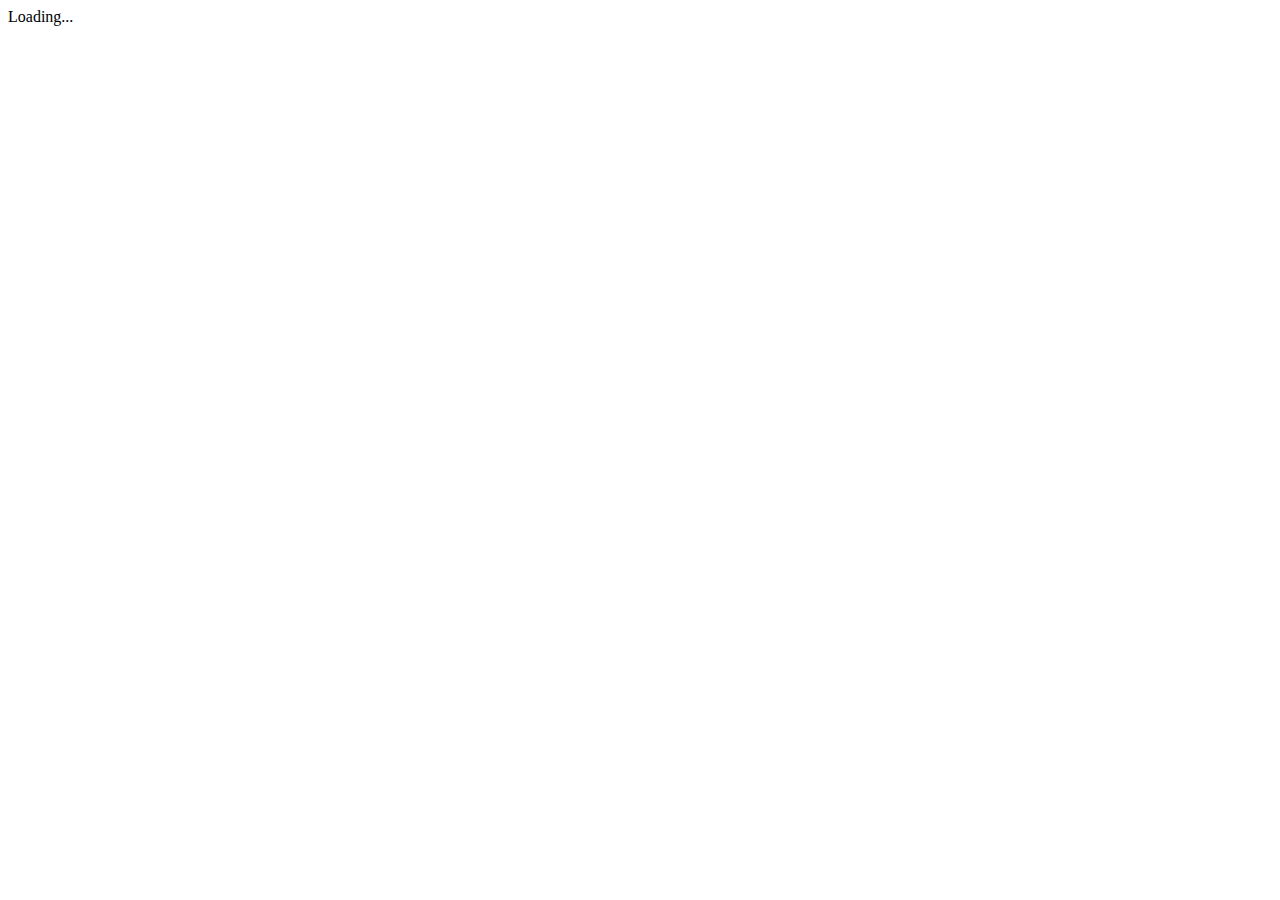
==== docs/index.html @ affe18de "Page ready in docs" ====
<!doctype html>
<html>

<head>
  <meta charset="utf-8">
  <title>Portafolio</title>
  <base href="/">

  <meta name="viewport" content="width=device-width, initial-scale=1">
  <link rel="icon" type="image/svg+xml" href="assets/img/urku-ico.svg">

  <link rel="stylesheet" href="assets/css/aurora-pack.min.css">
  <link rel="stylesheet" href="assets/css/aurora-theme-base.min.css">
  <link rel="stylesheet" href="assets/css/urku.css">
<link href="styles.e6beccb7018fb4f0f6cf.bundle.css" rel="stylesheet"/></head>

<body>
  <app-root>Loading...</app-root>
  <script src="assets/js/svg4everybody.min.js"></script>
  <script>
    svg4everybody();
  </script>
<script type="text/javascript" src="inline.6f839bb622a64a3aa228.bundle.js"></script><script type="text/javascript" src="polyfills.a84add3d5a080f1cb95b.bundle.js"></script><script type="text/javascript" src="vendor.a82d1bf7e3beec2e2040.bundle.js"></script><script type="text/javascript" src="main.7d1d784ed1bcea05f3a6.bundle.js"></script></body>

</html>
---- docs/assets/css/aurora-pack.min.css ----
.ae-container,.ae-container-fluid{margin-right:auto;margin-left:auto}hr,img{border:0}dfn,q,tfoot td{font-style:italic}pre,textarea{overflow:auto}td,textarea{vertical-align:top}.ae-container-fluid:after,.ae-container:after,.au-clearfix:after{clear:both}.au-xs-ta-left,caption,th{text-align:left}.ae-container-fluid:after,.ae-container-fluid:before,.ae-container:after,.ae-container:before{content:" ";display:table}html{box-sizing:border-box}*,:after,:before{box-sizing:inherit}.ae-container{padding-left:.25rem;padding-right:.25rem}@media (min-width:40em){.ae-container{max-width:40rem}}@media (min-width:52em){.ae-container{max-width:48.75rem}}@media (min-width:64em){.ae-container{max-width:62rem}}@media (min-width:75em){.ae-container{max-width:72.25rem}}@media (min-width:40em){.ae-container-fluid{max-width:88.88889em;width:95vw}.ae-container-fluid--inner{max-width:68.88889em;width:82vw}}.ae-container-fluid--full{max-width:100%;padding-left:0;padding-right:0;width:100%}@media (max-width:63.99em){.ae-container-fluid{padding-left:.25rem;padding-right:.25rem}}.ae-grid{display:-webkit-box;display:-webkit-flex;display:-ms-flexbox;display:flex;-webkit-flex-wrap:wrap;-ms-flex-wrap:wrap;flex-wrap:wrap;margin-left:-.25rem;margin-right:-.25rem}.ae-grid--alt{display:-webkit-box;display:-webkit-flex;display:-ms-flexbox;display:flex;-webkit-flex-wrap:wrap;-ms-flex-wrap:wrap;flex-wrap:wrap;margin-left:-.63832%;margin-right:-.63832%}@media (min-width:40em){.ae-grid--alt1{display:-webkit-box;display:-webkit-flex;display:-ms-flexbox;display:flex;-webkit-flex-wrap:wrap;-ms-flex-wrap:wrap;flex-wrap:wrap;margin-left:-7.65989%;margin-right:-7.65989%}.ae-grid--alt2,.ae-grid--alt3{display:-webkit-box;display:-webkit-flex;display:-ms-flexbox;-webkit-flex-wrap:wrap}.ae-grid--alt2{display:flex;-ms-flex-wrap:wrap;flex-wrap:wrap;margin-left:-3.82995%;margin-right:-3.82995%}.ae-grid--alt3{display:flex;-ms-flex-wrap:wrap;flex-wrap:wrap;margin-left:-2.5533%;margin-right:-2.5533%}.ae-grid--alt4,.ae-grid--alt5{display:-webkit-box;display:-webkit-flex;display:-ms-flexbox;-webkit-flex-wrap:wrap}.ae-grid--alt4{display:flex;-ms-flex-wrap:wrap;flex-wrap:wrap;margin-left:-1.91497%;margin-right:-1.91497%}.ae-grid--alt5{display:flex;-ms-flex-wrap:wrap;flex-wrap:wrap;margin-left:-1.53198%;margin-right:-1.53198%}.ae-grid--alt6,.ae-grid--alt7{display:-webkit-box;display:-webkit-flex;display:-ms-flexbox;-webkit-flex-wrap:wrap}.ae-grid--alt6{display:flex;-ms-flex-wrap:wrap;flex-wrap:wrap;margin-left:-1.27665%;margin-right:-1.27665%}.ae-grid--alt7{display:flex;-ms-flex-wrap:wrap;flex-wrap:wrap;margin-left:-1.09427%;margin-right:-1.09427%}.ae-grid--alt8,.ae-grid--alt9{display:-webkit-box;display:-webkit-flex;display:-ms-flexbox;-webkit-flex-wrap:wrap}.ae-grid--alt8{display:flex;-ms-flex-wrap:wrap;flex-wrap:wrap;margin-left:-.95749%;margin-right:-.95749%}.ae-grid--alt9{display:flex;-ms-flex-wrap:wrap;flex-wrap:wrap;margin-left:-.8511%;margin-right:-.8511%}.ae-grid--alt10{display:-webkit-box;display:-webkit-flex;display:-ms-flexbox;display:flex;-webkit-flex-wrap:wrap;-ms-flex-wrap:wrap;flex-wrap:wrap;margin-left:-.76599%;margin-right:-.76599%}}.ae-grid__item--alt{-webkit-box-flex:0;-webkit-flex:0 0 100%;-ms-flex:0 0 100%;flex:0 0 100%;min-height:1px;padding-left:.63832%;padding-right:.63832%;position:relative}@media (min-width:40em){.ae-grid__item--alt1{-webkit-box-flex:0;-webkit-flex:0 0 100%;-ms-flex:0 0 100%;flex:0 0 100%;min-height:1px;padding-left:7.65989%;padding-right:7.65989%;position:relative}.ae-grid__item--alt2{-webkit-box-flex:0;-webkit-flex:0 0 100%;-ms-flex:0 0 100%;flex:0 0 100%;min-height:1px;padding-left:3.82995%;padding-right:3.82995%;position:relative}.ae-grid__item--alt3{-webkit-box-flex:0;-webkit-flex:0 0 100%;-ms-flex:0 0 100%;flex:0 0 100%;min-height:1px;padding-left:2.5533%;padding-right:2.5533%;position:relative}.ae-grid__item--alt4,.ae-grid__item--alt5{-webkit-box-flex:0;min-height:1px;position:relative}.ae-grid__item--alt4{-webkit-flex:0 0 100%;-ms-flex:0 0 100%;flex:0 0 100%;padding-left:1.91497%;padding-right:1.91497%}.ae-grid__item--alt5{-webkit-flex:0 0 100%;-ms-flex:0 0 100%;flex:0 0 100%;padding-left:1.53198%;padding-right:1.53198%}.ae-grid__item--alt6{-webkit-box-flex:0;-webkit-flex:0 0 100%;-ms-flex:0 0 100%;flex:0 0 100%;min-height:1px;padding-left:1.27665%;padding-right:1.27665%;position:relative}.ae-grid__item--alt7{-webkit-box-flex:0;-webkit-flex:0 0 100%;-ms-flex:0 0 100%;flex:0 0 100%;min-height:1px;padding-left:1.09427%;padding-right:1.09427%;position:relative}.ae-grid__item--alt8,.ae-grid__item--alt9{-webkit-box-flex:0;min-height:1px;position:relative}.ae-grid__item--alt8{-webkit-flex:0 0 100%;-ms-flex:0 0 100%;flex:0 0 100%;padding-left:.95749%;padding-right:.95749%}.ae-grid__item--alt9{-webkit-flex:0 0 100%;-ms-flex:0 0 100%;flex:0 0 100%;padding-left:.8511%;padding-right:.8511%}.ae-grid__item--alt10{-webkit-box-flex:0;-webkit-flex:0 0 100%;-ms-flex:0 0 100%;flex:0 0 100%;min-height:1px;padding-left:.76599%;padding-right:.76599%;position:relative}}.ae-grid__item{-webkit-box-flex:0;-webkit-flex:0 0 100%;-ms-flex:0 0 100%;flex:0 0 100%;min-height:1px;padding-left:.25rem;padding-right:.25rem;position:relative;max-width:100%}.ae-grid--collapse>.ae-grid__item,.ae-grid--deepcollapse .ae-grid__item,.ae-grid__item--collapse{padding-left:0;padding-right:0}.item-xs--auto{-webkit-box-flex:1;-webkit-flex:1;-ms-flex:1;flex:1}.item-xs-1{-webkit-box-flex:0;-webkit-flex:0 0 8.33333%;-ms-flex:0 0 8.33333%;flex:0 0 8.33333%;max-width:8.33333%}.item-xs-2{-webkit-box-flex:0;-webkit-flex:0 0 16.66667%;-ms-flex:0 0 16.66667%;flex:0 0 16.66667%;max-width:16.66667%}.item-xs-3{-webkit-box-flex:0;-webkit-flex:0 0 25%;-ms-flex:0 0 25%;flex:0 0 25%;max-width:25%}.item-xs-4{-webkit-box-flex:0;-webkit-flex:0 0 33.33333%;-ms-flex:0 0 33.33333%;flex:0 0 33.33333%;max-width:33.33333%}.item-xs-5{-webkit-box-flex:0;-webkit-flex:0 0 41.66667%;-ms-flex:0 0 41.66667%;flex:0 0 41.66667%;max-width:41.66667%}.item-xs-6{-webkit-box-flex:0;-webkit-flex:0 0 50%;-ms-flex:0 0 50%;flex:0 0 50%;max-width:50%}.item-xs-7{-webkit-box-flex:0;-webkit-flex:0 0 58.33333%;-ms-flex:0 0 58.33333%;flex:0 0 58.33333%;max-width:58.33333%}.item-xs-8{-webkit-box-flex:0;-webkit-flex:0 0 66.66667%;-ms-flex:0 0 66.66667%;flex:0 0 66.66667%;max-width:66.66667%}.item-xs-9{-webkit-box-flex:0;-webkit-flex:0 0 75%;-ms-flex:0 0 75%;flex:0 0 75%;max-width:75%}.item-xs-10{-webkit-box-flex:0;-webkit-flex:0 0 83.33333%;-ms-flex:0 0 83.33333%;flex:0 0 83.33333%;max-width:83.33333%}.item-xs-11{-webkit-box-flex:0;-webkit-flex:0 0 91.66667%;-ms-flex:0 0 91.66667%;flex:0 0 91.66667%;max-width:91.66667%}.item-xs-12{-webkit-box-flex:0;-webkit-flex:0 0 100%;-ms-flex:0 0 100%;flex:0 0 100%;max-width:100%}.item-xs--pull-0{left:auto;right:auto}.item-xs--pull-1{left:auto;right:8.33333%}.item-xs--pull-2{left:auto;right:16.66667%}.item-xs--pull-3{left:auto;right:25%}.item-xs--pull-4{left:auto;right:33.33333%}.item-xs--pull-5{left:auto;right:41.66667%}.item-xs--pull-6{left:auto;right:50%}.item-xs--pull-7{left:auto;right:58.33333%}.item-xs--pull-8{left:auto;right:66.66667%}.item-xs--pull-9{left:auto;right:75%}.item-xs--pull-10{left:auto;right:83.33333%}.item-xs--pull-11{left:auto;right:91.66667%}.item-xs--pull-12{left:auto;right:100%}.item-xs--push-0{left:auto;right:auto}.item-xs--push-1{left:8.33333%;right:auto}.item-xs--push-2{left:16.66667%;right:auto}.item-xs--push-3{left:25%;right:auto}.item-xs--push-4{left:33.33333%;right:auto}.item-xs--push-5{left:41.66667%;right:auto}.item-xs--push-6{left:50%;right:auto}.item-xs--push-7{left:58.33333%;right:auto}.item-xs--push-8{left:66.66667%;right:auto}.item-xs--push-9{left:75%;right:auto}.item-xs--push-10{left:83.33333%;right:auto}.item-xs--push-11{left:91.66667%;right:auto}.item-xs--push-12{left:100%;right:auto}.item-xs--offset-0{margin-left:0}.item-xs--offset-1{margin-left:8.33333%}.item-xs--offset-2{margin-left:16.66667%}.item-xs--offset-3{margin-left:25%}.item-xs--offset-4{margin-left:33.33333%}.item-xs--offset-5{margin-left:41.66667%}.item-xs--offset-6{margin-left:50%}.item-xs--offset-7{margin-left:58.33333%}.item-xs--offset-8{margin-left:66.66667%}.item-xs--offset-9{margin-left:75%}.item-xs--offset-10{margin-left:83.33333%}.item-xs--offset-11{margin-left:91.66667%}.item-xs--offset-12{margin-left:100%}.item-xs--top{-webkit-align-self:flex-start;-ms-flex-item-align:start;align-self:flex-start}.item-xs--center{-webkit-align-self:center;-ms-flex-item-align:center;align-self:center}.item-xs--bottom{-webkit-align-self:flex-end;-ms-flex-item-align:end;align-self:flex-end}.items-xs--top{-webkit-box-align:start;-webkit-align-items:flex-start;-ms-flex-align:start;align-items:flex-start}.items-xs--center{-webkit-box-align:center;-webkit-align-items:center;-ms-flex-align:center;align-items:center}.items-xs--bottom{-webkit-box-align:end;-webkit-align-items:flex-end;-ms-flex-align:end;align-items:flex-end}.item-xs--start{-webkit-box-ordinal-group:0;-webkit-order:-1;-ms-flex-order:-1;order:-1}.item-xs--end{-webkit-box-ordinal-group:14;-webkit-order:13;-ms-flex-order:13;order:13}.item-xs--order-1{-webkit-box-ordinal-group:2;-webkit-order:1;-ms-flex-order:1;order:1}.item-xs--order-2{-webkit-box-ordinal-group:3;-webkit-order:2;-ms-flex-order:2;order:2}.item-xs--order-3{-webkit-box-ordinal-group:4;-webkit-order:3;-ms-flex-order:3;order:3}.item-xs--order-4{-webkit-box-ordinal-group:5;-webkit-order:4;-ms-flex-order:4;order:4}.item-xs--order-5{-webkit-box-ordinal-group:6;-webkit-order:5;-ms-flex-order:5;order:5}.item-xs--order-6{-webkit-box-ordinal-group:7;-webkit-order:6;-ms-flex-order:6;order:6}.item-xs--order-7{-webkit-box-ordinal-group:8;-webkit-order:7;-ms-flex-order:7;order:7}.item-xs--order-8{-webkit-box-ordinal-group:9;-webkit-order:8;-ms-flex-order:8;order:8}.item-xs--order-9{-webkit-box-ordinal-group:10;-webkit-order:9;-ms-flex-order:9;order:9}.item-xs--order-10{-webkit-box-ordinal-group:11;-webkit-order:10;-ms-flex-order:10;order:10}.item-xs--order-11{-webkit-box-ordinal-group:12;-webkit-order:11;-ms-flex-order:11;order:11}.item-xs--order-12{-webkit-box-ordinal-group:13;-webkit-order:12;-ms-flex-order:12;order:12}@media (min-width:40em){.item-sm--auto{-webkit-box-flex:1;-webkit-flex:1;-ms-flex:1;flex:1}.item-sm-1{-webkit-box-flex:0;-webkit-flex:0 0 8.33333%;-ms-flex:0 0 8.33333%;flex:0 0 8.33333%;max-width:8.33333%}.item-sm-2{-webkit-box-flex:0;-webkit-flex:0 0 16.66667%;-ms-flex:0 0 16.66667%;flex:0 0 16.66667%;max-width:16.66667%}.item-sm-3{-webkit-box-flex:0;-webkit-flex:0 0 25%;-ms-flex:0 0 25%;flex:0 0 25%;max-width:25%}.item-sm-4{-webkit-box-flex:0;-webkit-flex:0 0 33.33333%;-ms-flex:0 0 33.33333%;flex:0 0 33.33333%;max-width:33.33333%}.item-sm-5{-webkit-box-flex:0;-webkit-flex:0 0 41.66667%;-ms-flex:0 0 41.66667%;flex:0 0 41.66667%;max-width:41.66667%}.item-sm-6{-webkit-box-flex:0;-webkit-flex:0 0 50%;-ms-flex:0 0 50%;flex:0 0 50%;max-width:50%}.item-sm-7{-webkit-box-flex:0;-webkit-flex:0 0 58.33333%;-ms-flex:0 0 58.33333%;flex:0 0 58.33333%;max-width:58.33333%}.item-sm-8{-webkit-box-flex:0;-webkit-flex:0 0 66.66667%;-ms-flex:0 0 66.66667%;flex:0 0 66.66667%;max-width:66.66667%}.item-sm-9{-webkit-box-flex:0;-webkit-flex:0 0 75%;-ms-flex:0 0 75%;flex:0 0 75%;max-width:75%}.item-sm-10{-webkit-box-flex:0;-webkit-flex:0 0 83.33333%;-ms-flex:0 0 83.33333%;flex:0 0 83.33333%;max-width:83.33333%}.item-sm-11{-webkit-box-flex:0;-webkit-flex:0 0 91.66667%;-ms-flex:0 0 91.66667%;flex:0 0 91.66667%;max-width:91.66667%}.item-sm-12{-webkit-box-flex:0;-webkit-flex:0 0 100%;-ms-flex:0 0 100%;flex:0 0 100%;max-width:100%}.item-sm--pull-0{left:auto;right:auto}.item-sm--pull-1{left:auto;right:8.33333%}.item-sm--pull-2{left:auto;right:16.66667%}.item-sm--pull-3{left:auto;right:25%}.item-sm--pull-4{left:auto;right:33.33333%}.item-sm--pull-5{left:auto;right:41.66667%}.item-sm--pull-6{left:auto;right:50%}.item-sm--pull-7{left:auto;right:58.33333%}.item-sm--pull-8{left:auto;right:66.66667%}.item-sm--pull-9{left:auto;right:75%}.item-sm--pull-10{left:auto;right:83.33333%}.item-sm--pull-11{left:auto;right:91.66667%}.item-sm--pull-12{left:auto;right:100%}.item-sm--push-0{left:auto;right:auto}.item-sm--push-1{left:8.33333%;right:auto}.item-sm--push-2{left:16.66667%;right:auto}.item-sm--push-3{left:25%;right:auto}.item-sm--push-4{left:33.33333%;right:auto}.item-sm--push-5{left:41.66667%;right:auto}.item-sm--push-6{left:50%;right:auto}.item-sm--push-7{left:58.33333%;right:auto}.item-sm--push-8{left:66.66667%;right:auto}.item-sm--push-9{left:75%;right:auto}.item-sm--push-10{left:83.33333%;right:auto}.item-sm--push-11{left:91.66667%;right:auto}.item-sm--push-12{left:100%;right:auto}.item-sm--offset-0{margin-left:0}.item-sm--offset-1{margin-left:8.33333%}.item-sm--offset-2{margin-left:16.66667%}.item-sm--offset-3{margin-left:25%}.item-sm--offset-4{margin-left:33.33333%}.item-sm--offset-5{margin-left:41.66667%}.item-sm--offset-6{margin-left:50%}.item-sm--offset-7{margin-left:58.33333%}.item-sm--offset-8{margin-left:66.66667%}.item-sm--offset-9{margin-left:75%}.item-sm--offset-10{margin-left:83.33333%}.item-sm--offset-11{margin-left:91.66667%}.item-sm--offset-12{margin-left:100%}.item-sm--top{-webkit-align-self:flex-start;-ms-flex-item-align:start;align-self:flex-start}.item-sm--center{-webkit-align-self:center;-ms-flex-item-align:center;align-self:center}.item-sm--bottom{-webkit-align-self:flex-end;-ms-flex-item-align:end;align-self:flex-end}.items-sm--top{-webkit-box-align:start;-webkit-align-items:flex-start;-ms-flex-align:start;align-items:flex-start}.items-sm--center{-webkit-box-align:center;-webkit-align-items:center;-ms-flex-align:center;align-items:center}.items-sm--bottom{-webkit-box-align:end;-webkit-align-items:flex-end;-ms-flex-align:end;align-items:flex-end}.item-sm--start{-webkit-box-ordinal-group:0;-webkit-order:-1;-ms-flex-order:-1;order:-1}.item-sm--end{-webkit-box-ordinal-group:14;-webkit-order:13;-ms-flex-order:13;order:13}.item-sm--order-1{-webkit-box-ordinal-group:2;-webkit-order:1;-ms-flex-order:1;order:1}.item-sm--order-2{-webkit-box-ordinal-group:3;-webkit-order:2;-ms-flex-order:2;order:2}.item-sm--order-3{-webkit-box-ordinal-group:4;-webkit-order:3;-ms-flex-order:3;order:3}.item-sm--order-4{-webkit-box-ordinal-group:5;-webkit-order:4;-ms-flex-order:4;order:4}.item-sm--order-5{-webkit-box-ordinal-group:6;-webkit-order:5;-ms-flex-order:5;order:5}.item-sm--order-6{-webkit-box-ordinal-group:7;-webkit-order:6;-ms-flex-order:6;order:6}.item-sm--order-7{-webkit-box-ordinal-group:8;-webkit-order:7;-ms-flex-order:7;order:7}.item-sm--order-8{-webkit-box-ordinal-group:9;-webkit-order:8;-ms-flex-order:8;order:8}.item-sm--order-9{-webkit-box-ordinal-group:10;-webkit-order:9;-ms-flex-order:9;order:9}.item-sm--order-10{-webkit-box-ordinal-group:11;-webkit-order:10;-ms-flex-order:10;order:10}.item-sm--order-11{-webkit-box-ordinal-group:12;-webkit-order:11;-ms-flex-order:11;order:11}.item-sm--order-12{-webkit-box-ordinal-group:13;-webkit-order:12;-ms-flex-order:12;order:12}}@media (min-width:52em){.item-md--auto{-webkit-box-flex:1;-webkit-flex:1;-ms-flex:1;flex:1}.item-md-1{-webkit-box-flex:0;-webkit-flex:0 0 8.33333%;-ms-flex:0 0 8.33333%;flex:0 0 8.33333%;max-width:8.33333%}.item-md-2{-webkit-box-flex:0;-webkit-flex:0 0 16.66667%;-ms-flex:0 0 16.66667%;flex:0 0 16.66667%;max-width:16.66667%}.item-md-3{-webkit-box-flex:0;-webkit-flex:0 0 25%;-ms-flex:0 0 25%;flex:0 0 25%;max-width:25%}.item-md-4{-webkit-box-flex:0;-webkit-flex:0 0 33.33333%;-ms-flex:0 0 33.33333%;flex:0 0 33.33333%;max-width:33.33333%}.item-md-5{-webkit-box-flex:0;-webkit-flex:0 0 41.66667%;-ms-flex:0 0 41.66667%;flex:0 0 41.66667%;max-width:41.66667%}.item-md-6{-webkit-box-flex:0;-webkit-flex:0 0 50%;-ms-flex:0 0 50%;flex:0 0 50%;max-width:50%}.item-md-7{-webkit-box-flex:0;-webkit-flex:0 0 58.33333%;-ms-flex:0 0 58.33333%;flex:0 0 58.33333%;max-width:58.33333%}.item-md-8{-webkit-box-flex:0;-webkit-flex:0 0 66.66667%;-ms-flex:0 0 66.66667%;flex:0 0 66.66667%;max-width:66.66667%}.item-md-9{-webkit-box-flex:0;-webkit-flex:0 0 75%;-ms-flex:0 0 75%;flex:0 0 75%;max-width:75%}.item-md-10{-webkit-box-flex:0;-webkit-flex:0 0 83.33333%;-ms-flex:0 0 83.33333%;flex:0 0 83.33333%;max-width:83.33333%}.item-md-11{-webkit-box-flex:0;-webkit-flex:0 0 91.66667%;-ms-flex:0 0 91.66667%;flex:0 0 91.66667%;max-width:91.66667%}.item-md-12{-webkit-box-flex:0;-webkit-flex:0 0 100%;-ms-flex:0 0 100%;flex:0 0 100%;max-width:100%}.item-md--pull-0{left:auto;right:auto}.item-md--pull-1{left:auto;right:8.33333%}.item-md--pull-2{left:auto;right:16.66667%}.item-md--pull-3{left:auto;right:25%}.item-md--pull-4{left:auto;right:33.33333%}.item-md--pull-5{left:auto;right:41.66667%}.item-md--pull-6{left:auto;right:50%}.item-md--pull-7{left:auto;right:58.33333%}.item-md--pull-8{left:auto;right:66.66667%}.item-md--pull-9{left:auto;right:75%}.item-md--pull-10{left:auto;right:83.33333%}.item-md--pull-11{left:auto;right:91.66667%}.item-md--pull-12{left:auto;right:100%}.item-md--push-0{left:auto;right:auto}.item-md--push-1{left:8.33333%;right:auto}.item-md--push-2{left:16.66667%;right:auto}.item-md--push-3{left:25%;right:auto}.item-md--push-4{left:33.33333%;right:auto}.item-md--push-5{left:41.66667%;right:auto}.item-md--push-6{left:50%;right:auto}.item-md--push-7{left:58.33333%;right:auto}.item-md--push-8{left:66.66667%;right:auto}.item-md--push-9{left:75%;right:auto}.item-md--push-10{left:83.33333%;right:auto}.item-md--push-11{left:91.66667%;right:auto}.item-md--push-12{left:100%;right:auto}.item-md--offset-0{margin-left:0}.item-md--offset-1{margin-left:8.33333%}.item-md--offset-2{margin-left:16.66667%}.item-md--offset-3{margin-left:25%}.item-md--offset-4{margin-left:33.33333%}.item-md--offset-5{margin-left:41.66667%}.item-md--offset-6{margin-left:50%}.item-md--offset-7{margin-left:58.33333%}.item-md--offset-8{margin-left:66.66667%}.item-md--offset-9{margin-left:75%}.item-md--offset-10{margin-left:83.33333%}.item-md--offset-11{margin-left:91.66667%}.item-md--offset-12{margin-left:100%}.item-md--top{-webkit-align-self:flex-start;-ms-flex-item-align:start;align-self:flex-start}.item-md--center{-webkit-align-self:center;-ms-flex-item-align:center;align-self:center}.item-md--bottom{-webkit-align-self:flex-end;-ms-flex-item-align:end;align-self:flex-end}.items-md--top{-webkit-box-align:start;-webkit-align-items:flex-start;-ms-flex-align:start;align-items:flex-start}.items-md--center{-webkit-box-align:center;-webkit-align-items:center;-ms-flex-align:center;align-items:center}.items-md--bottom{-webkit-box-align:end;-webkit-align-items:flex-end;-ms-flex-align:end;align-items:flex-end}.item-md--start{-webkit-box-ordinal-group:0;-webkit-order:-1;-ms-flex-order:-1;order:-1}.item-md--end{-webkit-box-ordinal-group:14;-webkit-order:13;-ms-flex-order:13;order:13}.item-md--order-1{-webkit-box-ordinal-group:2;-webkit-order:1;-ms-flex-order:1;order:1}.item-md--order-2{-webkit-box-ordinal-group:3;-webkit-order:2;-ms-flex-order:2;order:2}.item-md--order-3{-webkit-box-ordinal-group:4;-webkit-order:3;-ms-flex-order:3;order:3}.item-md--order-4{-webkit-box-ordinal-group:5;-webkit-order:4;-ms-flex-order:4;order:4}.item-md--order-5{-webkit-box-ordinal-group:6;-webkit-order:5;-ms-flex-order:5;order:5}.item-md--order-6{-webkit-box-ordinal-group:7;-webkit-order:6;-ms-flex-order:6;order:6}.item-md--order-7{-webkit-box-ordinal-group:8;-webkit-order:7;-ms-flex-order:7;order:7}.item-md--order-8{-webkit-box-ordinal-group:9;-webkit-order:8;-ms-flex-order:8;order:8}.item-md--order-9{-webkit-box-ordinal-group:10;-webkit-order:9;-ms-flex-order:9;order:9}.item-md--order-10{-webkit-box-ordinal-group:11;-webkit-order:10;-ms-flex-order:10;order:10}.item-md--order-11{-webkit-box-ordinal-group:12;-webkit-order:11;-ms-flex-order:11;order:11}.item-md--order-12{-webkit-box-ordinal-group:13;-webkit-order:12;-ms-flex-order:12;order:12}}@media (min-width:64em){.item-lg--auto{-webkit-box-flex:1;-webkit-flex:1;-ms-flex:1;flex:1}.item-lg-1{-webkit-box-flex:0;-webkit-flex:0 0 8.33333%;-ms-flex:0 0 8.33333%;flex:0 0 8.33333%;max-width:8.33333%}.item-lg-2{-webkit-box-flex:0;-webkit-flex:0 0 16.66667%;-ms-flex:0 0 16.66667%;flex:0 0 16.66667%;max-width:16.66667%}.item-lg-3{-webkit-box-flex:0;-webkit-flex:0 0 25%;-ms-flex:0 0 25%;flex:0 0 25%;max-width:25%}.item-lg-4{-webkit-box-flex:0;-webkit-flex:0 0 33.33333%;-ms-flex:0 0 33.33333%;flex:0 0 33.33333%;max-width:33.33333%}.item-lg-5{-webkit-box-flex:0;-webkit-flex:0 0 41.66667%;-ms-flex:0 0 41.66667%;flex:0 0 41.66667%;max-width:41.66667%}.item-lg-6{-webkit-box-flex:0;-webkit-flex:0 0 50%;-ms-flex:0 0 50%;flex:0 0 50%;max-width:50%}.item-lg-7{-webkit-box-flex:0;-webkit-flex:0 0 58.33333%;-ms-flex:0 0 58.33333%;flex:0 0 58.33333%;max-width:58.33333%}.item-lg-8{-webkit-box-flex:0;-webkit-flex:0 0 66.66667%;-ms-flex:0 0 66.66667%;flex:0 0 66.66667%;max-width:66.66667%}.item-lg-9{-webkit-box-flex:0;-webkit-flex:0 0 75%;-ms-flex:0 0 75%;flex:0 0 75%;max-width:75%}.item-lg-10{-webkit-box-flex:0;-webkit-flex:0 0 83.33333%;-ms-flex:0 0 83.33333%;flex:0 0 83.33333%;max-width:83.33333%}.item-lg-11{-webkit-box-flex:0;-webkit-flex:0 0 91.66667%;-ms-flex:0 0 91.66667%;flex:0 0 91.66667%;max-width:91.66667%}.item-lg-12{-webkit-box-flex:0;-webkit-flex:0 0 100%;-ms-flex:0 0 100%;flex:0 0 100%;max-width:100%}.item-lg--pull-0{left:auto;right:auto}.item-lg--pull-1{left:auto;right:8.33333%}.item-lg--pull-2{left:auto;right:16.66667%}.item-lg--pull-3{left:auto;right:25%}.item-lg--pull-4{left:auto;right:33.33333%}.item-lg--pull-5{left:auto;right:41.66667%}.item-lg--pull-6{left:auto;right:50%}.item-lg--pull-7{left:auto;right:58.33333%}.item-lg--pull-8{left:auto;right:66.66667%}.item-lg--pull-9{left:auto;right:75%}.item-lg--pull-10{left:auto;right:83.33333%}.item-lg--pull-11{left:auto;right:91.66667%}.item-lg--pull-12{left:auto;right:100%}.item-lg--push-0{left:auto;right:auto}.item-lg--push-1{left:8.33333%;right:auto}.item-lg--push-2{left:16.66667%;right:auto}.item-lg--push-3{left:25%;right:auto}.item-lg--push-4{left:33.33333%;right:auto}.item-lg--push-5{left:41.66667%;right:auto}.item-lg--push-6{left:50%;right:auto}.item-lg--push-7{left:58.33333%;right:auto}.item-lg--push-8{left:66.66667%;right:auto}.item-lg--push-9{left:75%;right:auto}.item-lg--push-10{left:83.33333%;right:auto}.item-lg--push-11{left:91.66667%;right:auto}.item-lg--push-12{left:100%;right:auto}.item-lg--offset-0{margin-left:0}.item-lg--offset-1{margin-left:8.33333%}.item-lg--offset-2{margin-left:16.66667%}.item-lg--offset-3{margin-left:25%}.item-lg--offset-4{margin-left:33.33333%}.item-lg--offset-5{margin-left:41.66667%}.item-lg--offset-6{margin-left:50%}.item-lg--offset-7{margin-left:58.33333%}.item-lg--offset-8{margin-left:66.66667%}.item-lg--offset-9{margin-left:75%}.item-lg--offset-10{margin-left:83.33333%}.item-lg--offset-11{margin-left:91.66667%}.item-lg--offset-12{margin-left:100%}.item-lg--top{-webkit-align-self:flex-start;-ms-flex-item-align:start;align-self:flex-start}.item-lg--center{-webkit-align-self:center;-ms-flex-item-align:center;align-self:center}.item-lg--bottom{-webkit-align-self:flex-end;-ms-flex-item-align:end;align-self:flex-end}.items-lg--top{-webkit-box-align:start;-webkit-align-items:flex-start;-ms-flex-align:start;align-items:flex-start}.items-lg--center{-webkit-box-align:center;-webkit-align-items:center;-ms-flex-align:center;align-items:center}.items-lg--bottom{-webkit-box-align:end;-webkit-align-items:flex-end;-ms-flex-align:end;align-items:flex-end}.item-lg--start{-webkit-box-ordinal-group:0;-webkit-order:-1;-ms-flex-order:-1;order:-1}.item-lg--end{-webkit-box-ordinal-group:14;-webkit-order:13;-ms-flex-order:13;order:13}.item-lg--order-1{-webkit-box-ordinal-group:2;-webkit-order:1;-ms-flex-order:1;order:1}.item-lg--order-2{-webkit-box-ordinal-group:3;-webkit-order:2;-ms-flex-order:2;order:2}.item-lg--order-3{-webkit-box-ordinal-group:4;-webkit-order:3;-ms-flex-order:3;order:3}.item-lg--order-4{-webkit-box-ordinal-group:5;-webkit-order:4;-ms-flex-order:4;order:4}.item-lg--order-5{-webkit-box-ordinal-group:6;-webkit-order:5;-ms-flex-order:5;order:5}.item-lg--order-6{-webkit-box-ordinal-group:7;-webkit-order:6;-ms-flex-order:6;order:6}.item-lg--order-7{-webkit-box-ordinal-group:8;-webkit-order:7;-ms-flex-order:7;order:7}.item-lg--order-8{-webkit-box-ordinal-group:9;-webkit-order:8;-ms-flex-order:8;order:8}.item-lg--order-9{-webkit-box-ordinal-group:10;-webkit-order:9;-ms-flex-order:9;order:9}.item-lg--order-10{-webkit-box-ordinal-group:11;-webkit-order:10;-ms-flex-order:10;order:10}.item-lg--order-11{-webkit-box-ordinal-group:12;-webkit-order:11;-ms-flex-order:11;order:11}.item-lg--order-12{-webkit-box-ordinal-group:13;-webkit-order:12;-ms-flex-order:12;order:12}}@media (min-width:75em){.item-xl--auto{-webkit-box-flex:1;-webkit-flex:1;-ms-flex:1;flex:1}.item-xl-1{-webkit-box-flex:0;-webkit-flex:0 0 8.33333%;-ms-flex:0 0 8.33333%;flex:0 0 8.33333%;max-width:8.33333%}.item-xl-2{-webkit-box-flex:0;-webkit-flex:0 0 16.66667%;-ms-flex:0 0 16.66667%;flex:0 0 16.66667%;max-width:16.66667%}.item-xl-3{-webkit-box-flex:0;-webkit-flex:0 0 25%;-ms-flex:0 0 25%;flex:0 0 25%;max-width:25%}.item-xl-4{-webkit-box-flex:0;-webkit-flex:0 0 33.33333%;-ms-flex:0 0 33.33333%;flex:0 0 33.33333%;max-width:33.33333%}.item-xl-5{-webkit-box-flex:0;-webkit-flex:0 0 41.66667%;-ms-flex:0 0 41.66667%;flex:0 0 41.66667%;max-width:41.66667%}.item-xl-6{-webkit-box-flex:0;-webkit-flex:0 0 50%;-ms-flex:0 0 50%;flex:0 0 50%;max-width:50%}.item-xl-7{-webkit-box-flex:0;-webkit-flex:0 0 58.33333%;-ms-flex:0 0 58.33333%;flex:0 0 58.33333%;max-width:58.33333%}.item-xl-8{-webkit-box-flex:0;-webkit-flex:0 0 66.66667%;-ms-flex:0 0 66.66667%;flex:0 0 66.66667%;max-width:66.66667%}.item-xl-9{-webkit-box-flex:0;-webkit-flex:0 0 75%;-ms-flex:0 0 75%;flex:0 0 75%;max-width:75%}.item-xl-10{-webkit-box-flex:0;-webkit-flex:0 0 83.33333%;-ms-flex:0 0 83.33333%;flex:0 0 83.33333%;max-width:83.33333%}.item-xl-11{-webkit-box-flex:0;-webkit-flex:0 0 91.66667%;-ms-flex:0 0 91.66667%;flex:0 0 91.66667%;max-width:91.66667%}.item-xl-12{-webkit-box-flex:0;-webkit-flex:0 0 100%;-ms-flex:0 0 100%;flex:0 0 100%;max-width:100%}.item-xl--pull-0{left:auto;right:auto}.item-xl--pull-1{left:auto;right:8.33333%}.item-xl--pull-2{left:auto;right:16.66667%}.item-xl--pull-3{left:auto;right:25%}.item-xl--pull-4{left:auto;right:33.33333%}.item-xl--pull-5{left:auto;right:41.66667%}.item-xl--pull-6{left:auto;right:50%}.item-xl--pull-7{left:auto;right:58.33333%}.item-xl--pull-8{left:auto;right:66.66667%}.item-xl--pull-9{left:auto;right:75%}.item-xl--pull-10{left:auto;right:83.33333%}.item-xl--pull-11{left:auto;right:91.66667%}.item-xl--pull-12{left:auto;right:100%}.item-xl--push-0{left:auto;right:auto}.item-xl--push-1{left:8.33333%;right:auto}.item-xl--push-2{left:16.66667%;right:auto}.item-xl--push-3{left:25%;right:auto}.item-xl--push-4{left:33.33333%;right:auto}.item-xl--push-5{left:41.66667%;right:auto}.item-xl--push-6{left:50%;right:auto}.item-xl--push-7{left:58.33333%;right:auto}.item-xl--push-8{left:66.66667%;right:auto}.item-xl--push-9{left:75%;right:auto}.item-xl--push-10{left:83.33333%;right:auto}.item-xl--push-11{left:91.66667%;right:auto}.item-xl--push-12{left:100%;right:auto}.item-xl--offset-0{margin-left:0}.item-xl--offset-1{margin-left:8.33333%}.item-xl--offset-2{margin-left:16.66667%}.item-xl--offset-3{margin-left:25%}.item-xl--offset-4{margin-left:33.33333%}.item-xl--offset-5{margin-left:41.66667%}.item-xl--offset-6{margin-left:50%}.item-xl--offset-7{margin-left:58.33333%}.item-xl--offset-8{margin-left:66.66667%}.item-xl--offset-9{margin-left:75%}.item-xl--offset-10{margin-left:83.33333%}.item-xl--offset-11{margin-left:91.66667%}.item-xl--offset-12{margin-left:100%}.item-xl--top{-webkit-align-self:flex-start;-ms-flex-item-align:start;align-self:flex-start}.item-xl--center{-webkit-align-self:center;-ms-flex-item-align:center;align-self:center}.item-xl--bottom{-webkit-align-self:flex-end;-ms-flex-item-align:end;align-self:flex-end}.items-xl--top{-webkit-box-align:start;-webkit-align-items:flex-start;-ms-flex-align:start;align-items:flex-start}.items-xl--center{-webkit-box-align:center;-webkit-align-items:center;-ms-flex-align:center;align-items:center}.items-xl--bottom{-webkit-box-align:end;-webkit-align-items:flex-end;-ms-flex-align:end;align-items:flex-end}.item-xl--start{-webkit-box-ordinal-group:0;-webkit-order:-1;-ms-flex-order:-1;order:-1}.item-xl--end{-webkit-box-ordinal-group:14;-webkit-order:13;-ms-flex-order:13;order:13}.item-xl--order-1{-webkit-box-ordinal-group:2;-webkit-order:1;-ms-flex-order:1;order:1}.item-xl--order-2{-webkit-box-ordinal-group:3;-webkit-order:2;-ms-flex-order:2;order:2}.item-xl--order-3{-webkit-box-ordinal-group:4;-webkit-order:3;-ms-flex-order:3;order:3}.item-xl--order-4{-webkit-box-ordinal-group:5;-webkit-order:4;-ms-flex-order:4;order:4}.item-xl--order-5{-webkit-box-ordinal-group:6;-webkit-order:5;-ms-flex-order:5;order:5}.item-xl--order-6{-webkit-box-ordinal-group:7;-webkit-order:6;-ms-flex-order:6;order:6}.item-xl--order-7{-webkit-box-ordinal-group:8;-webkit-order:7;-ms-flex-order:7;order:7}.item-xl--order-8{-webkit-box-ordinal-group:9;-webkit-order:8;-ms-flex-order:8;order:8}.item-xl--order-9{-webkit-box-ordinal-group:10;-webkit-order:9;-ms-flex-order:9;order:9}.item-xl--order-10{-webkit-box-ordinal-group:11;-webkit-order:10;-ms-flex-order:10;order:10}.item-xl--order-11{-webkit-box-ordinal-group:12;-webkit-order:11;-ms-flex-order:11;order:11}.item-xl--order-12{-webkit-box-ordinal-group:13;-webkit-order:12;-ms-flex-order:12;order:12}}.au-mw-full,img,table{max-width:100%}.ae-masonry{-webkit-column-gap:.5rem;-moz-column-gap:.5rem;column-gap:.5rem}.ae-masonry__item{display:inline-block;margin:0 0 .125rem;width:100%}.ae-grid--collapse,.ae-grid--deepcollapse,.ae-grid--deepcollapse .ae-grid{margin-left:0;margin-right:0}.ae-masonry-xs-1{-webkit-column-count:1;-moz-column-count:1;column-count:1}.ae-masonry-xs-2{-webkit-column-count:2;-moz-column-count:2;column-count:2}.ae-masonry-xs-3{-webkit-column-count:3;-moz-column-count:3;column-count:3}.ae-masonry-xs-4{-webkit-column-count:4;-moz-column-count:4;column-count:4}.ae-masonry-xs-5{-webkit-column-count:5;-moz-column-count:5;column-count:5}.ae-masonry-xs-6{-webkit-column-count:6;-moz-column-count:6;column-count:6}.ae-masonry-xs-7{-webkit-column-count:7;-moz-column-count:7;column-count:7}.ae-masonry-xs-8{-webkit-column-count:8;-moz-column-count:8;column-count:8}.ae-masonry-xs-9{-webkit-column-count:9;-moz-column-count:9;column-count:9}.ae-masonry-xs-10{-webkit-column-count:10;-moz-column-count:10;column-count:10}.ae-masonry-xs-11{-webkit-column-count:11;-moz-column-count:11;column-count:11}.ae-masonry-xs-12{-webkit-column-count:12;-moz-column-count:12;column-count:12}.ae-grid--reverse{-webkit-box-orient:horizontal;-webkit-box-direction:reverse;-webkit-flex-direction:row-reverse;-ms-flex-direction:row-reverse;flex-direction:row-reverse}.ae-grid--column{-webkit-box-orient:vertical;-webkit-box-direction:normal;-webkit-flex-direction:column;-ms-flex-direction:column;flex-direction:column}.ae-grid--column-reverse{-webkit-box-orient:vertical;-webkit-box-direction:reverse;-webkit-flex-direction:column-reverse;-ms-flex-direction:column-reverse;flex-direction:column-reverse}.ae-grid--column,.ae-grid--column-reverse{margin-bottom:-.25rem;margin-top:-.25rem}p,pre{margin-top:0}.ae-grid--column-reverse>.ae-grid__item,.ae-grid--column>.ae-grid__item{-webkit-box-flex:0;-webkit-flex:none;-ms-flex:none;flex:none;padding-bottom:.25rem;padding-top:.25rem}.ae-grid--deep-equal-height .ae-grid__item,.ae-grid--equal-height .ae-grid__item{display:-webkit-box;display:-webkit-flex;display:-ms-flexbox;display:flex}.ae-grid--deep-equal-height .ae-grid,.ae-grid--deep-equal-height .ae-grid__item,.ae-grid--equal-height .ae-grid{-webkit-box-flex:1;-webkit-flex:1;-ms-flex:1;flex:1}body{background-color:#fff;color:#202020;font-family:"Helvetica Neue",Helvetica,Arial,sans-serif;font-size:1.125rem;line-height:1.5}h1,h2,h3,h4,h5,h6{font-family:inherit;font-weight:500;line-height:1.2;margin:0 0 .75rem}p{margin-bottom:1.125rem}h1{font-size:2.95312rem}h2{font-size:2.25rem}h3{font-size:1.96875rem}h4{font-size:1.5rem}h5{font-size:1.3125rem}h6{font-size:1.125rem}a{color:#1d8acb;text-decoration:none}.au-underline,a:hover{text-decoration:underline}em{color:#fd6d5e}b,strong{font-weight:700}hr{border-top:1px solid #e7e7e7;margin:1rem 0}small{font-size:80%}code,pre{background-color:#fafafa;font-size:75%}ins,mark{background-color:#ffa;padding:.1em .2em}abbr[title]{border-bottom:1px dotted}blockquote{border-left:5px solid #e7e7e7;padding-left:.75rem}code,kbd,pre,samp{font-family:Menlo,Monaco,Consolas,"Courier New",monospace}code{color:#d05;padding:.2rem .4rem}pre{margin-bottom:1rem;padding:.75rem 1rem}pre code{background-color:transparent;color:inherit;font-size:inherit;padding:0}.ae-table--hover tbody tr:hover,.ae-table--strips tbody tr:nth-of-type(odd){background-color:#fafafa}.ae-alfa{font-size:3.375rem}.ae-beta{font-size:2.95312rem}.ae-gamma{font-size:2.53125rem}.ae-delta{font-size:2.25rem}.ae-epsilon{font-size:1.96875rem}.ae-zeta{font-size:1.6875rem}.ae-eta{font-size:1.5rem}.ae-theta{font-size:1.3125rem}.ae-iota{font-size:1.125rem}.ae-kappa{font-size:1rem}.ae-lambda{font-size:.875rem}.ae-mi{font-size:.75rem}.ae-ni{font-size:.66667rem}.ae-u-regular{font-weight:400}.ae-u-bold{font-weight:500}.ae-u-bolder{font-weight:700}.ae-u-boldest{font-weight:900}img{height:auto}table{border-collapse:collapse;border-spacing:0;width:100%}th{vertical-align:bottom}td,th{line-height:inherit;padding:.25rem 1rem}caption{color:#e7e7e7;font-size:1rem}fieldset,input,optgroup,select,textarea{color:inherit;font:inherit;font-size:1rem;margin:0}fieldset:disabled,input:disabled,optgroup:disabled,select:disabled,textarea:disabled{opacity:.65;pointer-events:none}input[type=password],input[type=search],input[type=tel],input[type=time],input[type=url],input[type=week],input[type=text],input[type=date],input[type=datetime],input[type=datetime-local],input[type=email],input[type=month],input[type=number]{border:.0625rem solid #e7e7e7;line-height:1.5;padding:.325rem .75rem;vertical-align:middle}label{padding-bottom:.325rem;padding-top:.325rem}select{border-radius:0;height:2.275rem;text-transform:none;vertical-align:middle}fieldset,select[multiple],select[size],textarea{border:.0625rem solid #e7e7e7}select[multiple],select[size]{height:auto;padding:.325rem .75rem}fieldset{margin:0 2px;padding:.35em .625em .75em}legend{border:0;padding:0}textarea{padding:.325rem .75rem}.ae-list--lines li:nth-child(n+2),.ae-list--strips li:first-child{border-top:1px solid #e7e7e7}.ae-table{margin-bottom:.75rem}.ae-table td,.ae-table th{border-bottom-color:#e7e7e7;border-bottom-style:solid}.ae-table td{border-bottom-width:1px}.ae-table th{border-bottom-width:2px}.ae-table tfoot td{color:#858585}.ae-table--hover tbody tr{-webkit-transition:background-color 250ms;transition:background-color 250ms}.ae-table--hover.ae-table--strips tbody tr:hover{background-color:#ededed}.ae-table--borders{border:1px solid #e7e7e7;border-bottom:0}.ae-table--borders td,.ae-table--borders th{border-right:1px solid #e7e7e7}.ae-table--borders td:last-child,.ae-table--borders th:last-child{border-right:0}@media (max-width:39.99em){.ae-table--responsive.ae-table--borders td{border-right:0}.ae-table--responsive td{display:block}.ae-table--responsive td:before{content:attr(data-th) " ";display:block;font-weight:500}.ae-table--responsive th{display:none}}.ae-list{list-style:none;padding-left:0}.ae-list ol,.ae-list ul{list-style:none;padding-left:1rem}.ae-list--lines li,.ae-list--strips li{padding:.275rem .35rem}.ae-list--strips li{border-bottom:1px solid #e7e7e7}.ae-list--strips li:nth-of-type(odd){background-color:#fafafa}.ae-form--full fieldset,.ae-form--full input:not([type=checkbox]):not([type=radio]),.ae-form--full select,.ae-form--full textarea{display:block;margin-bottom:.5rem;width:100%}.ae-form--full label input{display:inline-block}.ae-form--sm fieldset,.ae-form--sm input,.ae-form--sm label,.ae-form--sm optgroup,.ae-form--sm select,.ae-form--sm textarea{font-size:.75rem}.ae-form--sm select{height:1.9rem}.ae-form--lg fieldset,.ae-form--lg input,.ae-form--lg label,.ae-form--lg optgroup,.ae-form--lg select,.ae-form--lg textarea{font-size:1.25rem}.ae-form--lg select{height:2.65rem}.ae-input--sm{font-size:.75rem}select.ae-input--sm{height:1.9rem}.ae-input--lg{font-size:1.25rem}select.ae-input--lg{height:2.65rem}.au-inline{display:inline}.au-inline-block{display:inline-block}.au-block{display:block}.au-table{display:table}.au-table-cell{display:table-cell}.au-flex{display:-webkit-box;display:-webkit-flex;display:-ms-flexbox;display:flex}.au-inline-flex{display:-webkit-inline-box;display:-webkit-inline-flex;display:-ms-inline-flexbox;display:inline-flex}.au-none{display:none}.au-xs-inline{display:inline}.au-xs-inline-block{display:inline-block}.au-xs-block{display:block}.au-xs-table{display:table}.au-xs-table-cell{display:table-cell}.au-xs-flex{display:-webkit-box;display:-webkit-flex;display:-ms-flexbox;display:flex}.au-xs-inline-flex{display:-webkit-inline-box;display:-webkit-inline-flex;display:-ms-inline-flexbox;display:inline-flex}.au-xs-none{display:none}@media (min-width:40em){.ae-masonry-sm-1{-webkit-column-count:1;-moz-column-count:1;column-count:1}.ae-masonry-sm-2{-webkit-column-count:2;-moz-column-count:2;column-count:2}.ae-masonry-sm-3{-webkit-column-count:3;-moz-column-count:3;column-count:3}.ae-masonry-sm-4{-webkit-column-count:4;-moz-column-count:4;column-count:4}.ae-masonry-sm-5{-webkit-column-count:5;-moz-column-count:5;column-count:5}.ae-masonry-sm-6{-webkit-column-count:6;-moz-column-count:6;column-count:6}.ae-masonry-sm-7{-webkit-column-count:7;-moz-column-count:7;column-count:7}.ae-masonry-sm-8{-webkit-column-count:8;-moz-column-count:8;column-count:8}.ae-masonry-sm-9{-webkit-column-count:9;-moz-column-count:9;column-count:9}.ae-masonry-sm-10{-webkit-column-count:10;-moz-column-count:10;column-count:10}.ae-masonry-sm-11{-webkit-column-count:11;-moz-column-count:11;column-count:11}.ae-masonry-sm-12{-webkit-column-count:12;-moz-column-count:12;column-count:12}.au-sm-inline{display:inline}.au-sm-inline-block{display:inline-block}.au-sm-block{display:block}.au-sm-table{display:table}.au-sm-table-cell{display:table-cell}.au-sm-flex{display:-webkit-box;display:-webkit-flex;display:-ms-flexbox;display:flex}.au-sm-inline-flex{display:-webkit-inline-box;display:-webkit-inline-flex;display:-ms-inline-flexbox;display:inline-flex}.au-sm-none{display:none}}@media (min-width:52em){.ae-masonry-md-1{-webkit-column-count:1;-moz-column-count:1;column-count:1}.ae-masonry-md-2{-webkit-column-count:2;-moz-column-count:2;column-count:2}.ae-masonry-md-3{-webkit-column-count:3;-moz-column-count:3;column-count:3}.ae-masonry-md-4{-webkit-column-count:4;-moz-column-count:4;column-count:4}.ae-masonry-md-5{-webkit-column-count:5;-moz-column-count:5;column-count:5}.ae-masonry-md-6{-webkit-column-count:6;-moz-column-count:6;column-count:6}.ae-masonry-md-7{-webkit-column-count:7;-moz-column-count:7;column-count:7}.ae-masonry-md-8{-webkit-column-count:8;-moz-column-count:8;column-count:8}.ae-masonry-md-9{-webkit-column-count:9;-moz-column-count:9;column-count:9}.ae-masonry-md-10{-webkit-column-count:10;-moz-column-count:10;column-count:10}.ae-masonry-md-11{-webkit-column-count:11;-moz-column-count:11;column-count:11}.ae-masonry-md-12{-webkit-column-count:12;-moz-column-count:12;column-count:12}.au-md-inline{display:inline}.au-md-inline-block{display:inline-block}.au-md-block{display:block}.au-md-table{display:table}.au-md-table-cell{display:table-cell}.au-md-flex{display:-webkit-box;display:-webkit-flex;display:-ms-flexbox;display:flex}.au-md-inline-flex{display:-webkit-inline-box;display:-webkit-inline-flex;display:-ms-inline-flexbox;display:inline-flex}.au-md-none{display:none}}@media (min-width:64em){.ae-masonry-lg-1{-webkit-column-count:1;-moz-column-count:1;column-count:1}.ae-masonry-lg-2{-webkit-column-count:2;-moz-column-count:2;column-count:2}.ae-masonry-lg-3{-webkit-column-count:3;-moz-column-count:3;column-count:3}.ae-masonry-lg-4{-webkit-column-count:4;-moz-column-count:4;column-count:4}.ae-masonry-lg-5{-webkit-column-count:5;-moz-column-count:5;column-count:5}.ae-masonry-lg-6{-webkit-column-count:6;-moz-column-count:6;column-count:6}.ae-masonry-lg-7{-webkit-column-count:7;-moz-column-count:7;column-count:7}.ae-masonry-lg-8{-webkit-column-count:8;-moz-column-count:8;column-count:8}.ae-masonry-lg-9{-webkit-column-count:9;-moz-column-count:9;column-count:9}.ae-masonry-lg-10{-webkit-column-count:10;-moz-column-count:10;column-count:10}.ae-masonry-lg-11{-webkit-column-count:11;-moz-column-count:11;column-count:11}.ae-masonry-lg-12{-webkit-column-count:12;-moz-column-count:12;column-count:12}.au-lg-inline{display:inline}.au-lg-inline-block{display:inline-block}.au-lg-block{display:block}.au-lg-table{display:table}.au-lg-table-cell{display:table-cell}.au-lg-flex{display:-webkit-box;display:-webkit-flex;display:-ms-flexbox;display:flex}.au-lg-inline-flex{display:-webkit-inline-box;display:-webkit-inline-flex;display:-ms-inline-flexbox;display:inline-flex}.au-lg-none{display:none}}@media (min-width:75em){.ae-masonry-xl-1{-webkit-column-count:1;-moz-column-count:1;column-count:1}.ae-masonry-xl-2{-webkit-column-count:2;-moz-column-count:2;column-count:2}.ae-masonry-xl-3{-webkit-column-count:3;-moz-column-count:3;column-count:3}.ae-masonry-xl-4{-webkit-column-count:4;-moz-column-count:4;column-count:4}.ae-masonry-xl-5{-webkit-column-count:5;-moz-column-count:5;column-count:5}.ae-masonry-xl-6{-webkit-column-count:6;-moz-column-count:6;column-count:6}.ae-masonry-xl-7{-webkit-column-count:7;-moz-column-count:7;column-count:7}.ae-masonry-xl-8{-webkit-column-count:8;-moz-column-count:8;column-count:8}.ae-masonry-xl-9{-webkit-column-count:9;-moz-column-count:9;column-count:9}.ae-masonry-xl-10{-webkit-column-count:10;-moz-column-count:10;column-count:10}.ae-masonry-xl-11{-webkit-column-count:11;-moz-column-count:11;column-count:11}.ae-masonry-xl-12{-webkit-column-count:12;-moz-column-count:12;column-count:12}.au-xl-inline{display:inline}.au-xl-inline-block{display:inline-block}.au-xl-block{display:block}.au-xl-table{display:table}.au-xl-table-cell{display:table-cell}.au-xl-flex{display:-webkit-box;display:-webkit-flex;display:-ms-flexbox;display:flex}.au-xl-inline-flex{display:-webkit-inline-box;display:-webkit-inline-flex;display:-ms-inline-flexbox;display:inline-flex}.au-xl-none{display:none}}.au-ov-hidden{overflow:hidden}.au-ov-auto{overflow:auto}.au-ov-scroll{overflow:scroll}.au-fl-left{float:left}.au-fl-right{float:right}.au-fl-none{float:none}.au-mw-none{max-width:none}.au-clearfix:after,.au-clearfix:before{content:" ";display:table}.au-xs-ta-right{text-align:right}.au-xs-ta-center{text-align:center}.au-xs-ta-justify{text-align:justify}.au-lh-0{line-height:0}.au-lh-1{line-height:1}.au-lh-2{line-height:1.5}.au-lh-3{line-height:1.75}.au-truncate{overflow:hidden;text-overflow:ellipsis;white-space:nowrap}.au-italic{font-style:italic}.au-uppercase{text-transform:uppercase}.au-lowercase{text-transform:lowercase}.au-m-0{margin:0}.au-m-1{margin:.5rem}.au-m-2{margin:1rem}.au-m-3{margin:2rem}.au-m-4{margin:4rem}.au-mt-0{margin-top:0}.au-mt-1{margin-top:.5rem}.au-mt-2{margin-top:1rem}.au-mt-3{margin-top:2rem}.au-mt-4{margin-top:4rem}.au-mr-0{margin-right:0}.au-mr-1{margin-right:.5rem}.au-mr-2{margin-right:1rem}.au-mr-3{margin-right:2rem}.au-mr-4{margin-right:4rem}.au-mb-0{margin-bottom:0}.au-mb-1{margin-bottom:.5rem}.au-mb-2{margin-bottom:1rem}.au-mb-3{margin-bottom:2rem}.au-mb-4{margin-bottom:4rem}.au-ml-0{margin-left:0}.au-ml-1{margin-left:.5rem}.au-ml-2{margin-left:1rem}.au-ml-3{margin-left:2rem}.au-ml-4{margin-left:4rem}.au-mx-auto{margin-left:auto;margin-right:auto}.au-p-0{padding:0}.au-p-1{padding:.5rem}.au-p-2{padding:1rem}.au-p-3{padding:2rem}.au-p-4{padding:4rem}.au-pt-0{padding-top:0}.au-pt-1{padding-top:.5rem}.au-pt-2{padding-top:1rem}.au-pt-3{padding-top:2rem}.au-pt-4{padding-top:4rem}.au-pr-0{padding-right:0}.au-pr-1{padding-right:.5rem}.au-pr-2{padding-right:1rem}.au-pr-3{padding-right:2rem}.au-pr-4{padding-right:4rem}.au-pb-0{padding-bottom:0}.au-pb-1{padding-bottom:.5rem}.au-pb-2{padding-bottom:1rem}.au-pb-3{padding-bottom:2rem}.au-pb-4{padding-bottom:4rem}.au-pl-0{padding-left:0}.au-pl-1{padding-left:.5rem}.au-pl-2{padding-left:1rem}.au-pl-3{padding-left:2rem}.au-pl-4{padding-left:4rem}.au-mp-1{margin:8.33333%}.au-mp-2{margin:16.66667%}.au-mp-3{margin:25%}.au-mp-4{margin:33.33333%}.au-mp-5{margin:41.66667%}.au-mp-6{margin:50%}.au-mp-7{margin:58.33333%}.au-mp-8{margin:66.66667%}.au-mp-9{margin:75%}.au-mp-10{margin:83.33333%}.au-mp-11{margin:91.66667%}.au-mp-12{margin:100%}.au-mtp-1{margin-top:8.33333%}.au-mtp-2{margin-top:16.66667%}.au-mtp-3{margin-top:25%}.au-mtp-4{margin-top:33.33333%}.au-mtp-5{margin-top:41.66667%}.au-mtp-6{margin-top:50%}.au-mtp-7{margin-top:58.33333%}.au-mtp-8{margin-top:66.66667%}.au-mtp-9{margin-top:75%}.au-mtp-10{margin-top:83.33333%}.au-mtp-11{margin-top:91.66667%}.au-mtp-12{margin-top:100%}.au-mrp-1{margin-right:8.33333%}.au-mrp-2{margin-right:16.66667%}.au-mrp-3{margin-right:25%}.au-mrp-4{margin-right:33.33333%}.au-mrp-5{margin-right:41.66667%}.au-mrp-6{margin-right:50%}.au-mrp-7{margin-right:58.33333%}.au-mrp-8{margin-right:66.66667%}.au-mrp-9{margin-right:75%}.au-mrp-10{margin-right:83.33333%}.au-mrp-11{margin-right:91.66667%}.au-mrp-12{margin-right:100%}.au-mbp-1{margin-bottom:8.33333%}.au-mbp-2{margin-bottom:16.66667%}.au-mbp-3{margin-bottom:25%}.au-mbp-4{margin-bottom:33.33333%}.au-mbp-5{margin-bottom:41.66667%}.au-mbp-6{margin-bottom:50%}.au-mbp-7{margin-bottom:58.33333%}.au-mbp-8{margin-bottom:66.66667%}.au-mbp-9{margin-bottom:75%}.au-mbp-10{margin-bottom:83.33333%}.au-mbp-11{margin-bottom:91.66667%}.au-mbp-12{margin-bottom:100%}.au-mlp-1{margin-left:8.33333%}.au-mlp-2{margin-left:16.66667%}.au-mlp-3{margin-left:25%}.au-mlp-4{margin-left:33.33333%}.au-mlp-5{margin-left:41.66667%}.au-mlp-6{margin-left:50%}.au-mlp-7{margin-left:58.33333%}.au-mlp-8{margin-left:66.66667%}.au-mlp-9{margin-left:75%}.au-mlp-10{margin-left:83.33333%}.au-mlp-11{margin-left:91.66667%}.au-mlp-12{margin-left:100%}.au-xs-pp-1{padding:8.33333%}.au-xs-pp-2{padding:16.66667%}.au-xs-pp-3{padding:25%}.au-xs-pp-4{padding:33.33333%}.au-xs-pp-5{padding:41.66667%}.au-xs-pp-6{padding:50%}.au-xs-pp-7{padding:58.33333%}.au-xs-pp-8{padding:66.66667%}.au-xs-pp-9{padding:75%}.au-xs-pp-10{padding:83.33333%}.au-xs-pp-11{padding:91.66667%}.au-xs-pp-12{padding:100%}@media (min-width:40em){.au-sm-ta-left{text-align:left}.au-sm-ta-right{text-align:right}.au-sm-ta-center{text-align:center}.au-sm-ta-justify{text-align:justify}.au-sm-pp-1{padding:8.33333%}.au-sm-pp-2{padding:16.66667%}.au-sm-pp-3{padding:25%}.au-sm-pp-4{padding:33.33333%}.au-sm-pp-5{padding:41.66667%}.au-sm-pp-6{padding:50%}.au-sm-pp-7{padding:58.33333%}.au-sm-pp-8{padding:66.66667%}.au-sm-pp-9{padding:75%}.au-sm-pp-10{padding:83.33333%}.au-sm-pp-11{padding:91.66667%}.au-sm-pp-12{padding:100%}}@media (min-width:52em){.au-md-ta-left{text-align:left}.au-md-ta-right{text-align:right}.au-md-ta-center{text-align:center}.au-md-ta-justify{text-align:justify}.au-md-pp-1{padding:8.33333%}.au-md-pp-2{padding:16.66667%}.au-md-pp-3{padding:25%}.au-md-pp-4{padding:33.33333%}.au-md-pp-5{padding:41.66667%}.au-md-pp-6{padding:50%}.au-md-pp-7{padding:58.33333%}.au-md-pp-8{padding:66.66667%}.au-md-pp-9{padding:75%}.au-md-pp-10{padding:83.33333%}.au-md-pp-11{padding:91.66667%}.au-md-pp-12{padding:100%}}@media (min-width:64em){.au-lg-ta-left{text-align:left}.au-lg-ta-right{text-align:right}.au-lg-ta-center{text-align:center}.au-lg-ta-justify{text-align:justify}.au-lg-pp-1{padding:8.33333%}.au-lg-pp-2{padding:16.66667%}.au-lg-pp-3{padding:25%}.au-lg-pp-4{padding:33.33333%}.au-lg-pp-5{padding:41.66667%}.au-lg-pp-6{padding:50%}.au-lg-pp-7{padding:58.33333%}.au-lg-pp-8{padding:66.66667%}.au-lg-pp-9{padding:75%}.au-lg-pp-10{padding:83.33333%}.au-lg-pp-11{padding:91.66667%}.au-lg-pp-12{padding:100%}}@media (min-width:75em){.au-xl-ta-left{text-align:left}.au-xl-ta-right{text-align:right}.au-xl-ta-center{text-align:center}.au-xl-ta-justify{text-align:justify}.au-xl-pp-1{padding:8.33333%}.au-xl-pp-2{padding:16.66667%}.au-xl-pp-3{padding:25%}.au-xl-pp-4{padding:33.33333%}.au-xl-pp-5{padding:41.66667%}.au-xl-pp-6{padding:50%}.au-xl-pp-7{padding:58.33333%}.au-xl-pp-8{padding:66.66667%}.au-xl-pp-9{padding:75%}.au-xl-pp-10{padding:83.33333%}.au-xl-pp-11{padding:91.66667%}.au-xl-pp-12{padding:100%}}.au-xs-ptp-1{padding-top:8.33333%}.au-xs-ptp-2{padding-top:16.66667%}.au-xs-ptp-3{padding-top:25%}.au-xs-ptp-4{padding-top:33.33333%}.au-xs-ptp-5{padding-top:41.66667%}.au-xs-ptp-6{padding-top:50%}.au-xs-ptp-7{padding-top:58.33333%}.au-xs-ptp-8{padding-top:66.66667%}.au-xs-ptp-9{padding-top:75%}.au-xs-ptp-10{padding-top:83.33333%}.au-xs-ptp-11{padding-top:91.66667%}.au-xs-ptp-12{padding-top:100%}.au-xs-prp-1{padding-right:8.33333%}.au-xs-prp-2{padding-right:16.66667%}.au-xs-prp-3{padding-right:25%}.au-xs-prp-4{padding-right:33.33333%}.au-xs-prp-5{padding-right:41.66667%}.au-xs-prp-6{padding-right:50%}.au-xs-prp-7{padding-right:58.33333%}.au-xs-prp-8{padding-right:66.66667%}.au-xs-prp-9{padding-right:75%}.au-xs-prp-10{padding-right:83.33333%}.au-xs-prp-11{padding-right:91.66667%}.au-xs-prp-12{padding-right:100%}.au-xs-pbp-1{padding-bottom:8.33333%}.au-xs-pbp-2{padding-bottom:16.66667%}.au-xs-pbp-3{padding-bottom:25%}.au-xs-pbp-4{padding-bottom:33.33333%}.au-xs-pbp-5{padding-bottom:41.66667%}.au-xs-pbp-6{padding-bottom:50%}.au-xs-pbp-7{padding-bottom:58.33333%}.au-xs-pbp-8{padding-bottom:66.66667%}.au-xs-pbp-9{padding-bottom:75%}.au-xs-pbp-10{padding-bottom:83.33333%}.au-xs-pbp-11{padding-bottom:91.66667%}.au-xs-pbp-12{padding-bottom:100%}.au-xs-plp-1{padding-left:8.33333%}.au-xs-plp-2{padding-left:16.66667%}.au-xs-plp-3{padding-left:25%}.au-xs-plp-4{padding-left:33.33333%}.au-xs-plp-5{padding-left:41.66667%}.au-xs-plp-6{padding-left:50%}.au-xs-plp-7{padding-left:58.33333%}.au-xs-plp-8{padding-left:66.66667%}.au-xs-plp-9{padding-left:75%}.au-xs-plp-10{padding-left:83.33333%}.au-xs-plp-11{padding-left:91.66667%}.au-xs-plp-12{padding-left:100%}.au-va-baseline{vertical-align:baseline}.au-va-top{vertical-align:top}.au-va-middle{vertical-align:middle}.au-va-bottom{vertical-align:bottom}.au-pos-absolute{position:absolute}.au-pos-relative{position:relative}.au-pos-fixed{position:fixed}.au-pos-static{position:static}.au-v-hidden{visibility:hidden}.au-v-visible{visibility:visible}.au-xs-v-hidden{visibility:hidden}.au-xs-v-visible{visibility:visible}@media (min-width:40em){.au-sm-ptp-1{padding-top:8.33333%}.au-sm-ptp-2{padding-top:16.66667%}.au-sm-ptp-3{padding-top:25%}.au-sm-ptp-4{padding-top:33.33333%}.au-sm-ptp-5{padding-top:41.66667%}.au-sm-ptp-6{padding-top:50%}.au-sm-ptp-7{padding-top:58.33333%}.au-sm-ptp-8{padding-top:66.66667%}.au-sm-ptp-9{padding-top:75%}.au-sm-ptp-10{padding-top:83.33333%}.au-sm-ptp-11{padding-top:91.66667%}.au-sm-ptp-12{padding-top:100%}.au-sm-prp-1{padding-right:8.33333%}.au-sm-prp-2{padding-right:16.66667%}.au-sm-prp-3{padding-right:25%}.au-sm-prp-4{padding-right:33.33333%}.au-sm-prp-5{padding-right:41.66667%}.au-sm-prp-6{padding-right:50%}.au-sm-prp-7{padding-right:58.33333%}.au-sm-prp-8{padding-right:66.66667%}.au-sm-prp-9{padding-right:75%}.au-sm-prp-10{padding-right:83.33333%}.au-sm-prp-11{padding-right:91.66667%}.au-sm-prp-12{padding-right:100%}.au-sm-pbp-1{padding-bottom:8.33333%}.au-sm-pbp-2{padding-bottom:16.66667%}.au-sm-pbp-3{padding-bottom:25%}.au-sm-pbp-4{padding-bottom:33.33333%}.au-sm-pbp-5{padding-bottom:41.66667%}.au-sm-pbp-6{padding-bottom:50%}.au-sm-pbp-7{padding-bottom:58.33333%}.au-sm-pbp-8{padding-bottom:66.66667%}.au-sm-pbp-9{padding-bottom:75%}.au-sm-pbp-10{padding-bottom:83.33333%}.au-sm-pbp-11{padding-bottom:91.66667%}.au-sm-pbp-12{padding-bottom:100%}.au-sm-plp-1{padding-left:8.33333%}.au-sm-plp-2{padding-left:16.66667%}.au-sm-plp-3{padding-left:25%}.au-sm-plp-4{padding-left:33.33333%}.au-sm-plp-5{padding-left:41.66667%}.au-sm-plp-6{padding-left:50%}.au-sm-plp-7{padding-left:58.33333%}.au-sm-plp-8{padding-left:66.66667%}.au-sm-plp-9{padding-left:75%}.au-sm-plp-10{padding-left:83.33333%}.au-sm-plp-11{padding-left:91.66667%}.au-sm-plp-12{padding-left:100%}.au-sm-v-hidden{visibility:hidden}.au-sm-v-visible{visibility:visible}}@media (min-width:52em){.au-md-ptp-1{padding-top:8.33333%}.au-md-ptp-2{padding-top:16.66667%}.au-md-ptp-3{padding-top:25%}.au-md-ptp-4{padding-top:33.33333%}.au-md-ptp-5{padding-top:41.66667%}.au-md-ptp-6{padding-top:50%}.au-md-ptp-7{padding-top:58.33333%}.au-md-ptp-8{padding-top:66.66667%}.au-md-ptp-9{padding-top:75%}.au-md-ptp-10{padding-top:83.33333%}.au-md-ptp-11{padding-top:91.66667%}.au-md-ptp-12{padding-top:100%}.au-md-prp-1{padding-right:8.33333%}.au-md-prp-2{padding-right:16.66667%}.au-md-prp-3{padding-right:25%}.au-md-prp-4{padding-right:33.33333%}.au-md-prp-5{padding-right:41.66667%}.au-md-prp-6{padding-right:50%}.au-md-prp-7{padding-right:58.33333%}.au-md-prp-8{padding-right:66.66667%}.au-md-prp-9{padding-right:75%}.au-md-prp-10{padding-right:83.33333%}.au-md-prp-11{padding-right:91.66667%}.au-md-prp-12{padding-right:100%}.au-md-pbp-1{padding-bottom:8.33333%}.au-md-pbp-2{padding-bottom:16.66667%}.au-md-pbp-3{padding-bottom:25%}.au-md-pbp-4{padding-bottom:33.33333%}.au-md-pbp-5{padding-bottom:41.66667%}.au-md-pbp-6{padding-bottom:50%}.au-md-pbp-7{padding-bottom:58.33333%}.au-md-pbp-8{padding-bottom:66.66667%}.au-md-pbp-9{padding-bottom:75%}.au-md-pbp-10{padding-bottom:83.33333%}.au-md-pbp-11{padding-bottom:91.66667%}.au-md-pbp-12{padding-bottom:100%}.au-md-plp-1{padding-left:8.33333%}.au-md-plp-2{padding-left:16.66667%}.au-md-plp-3{padding-left:25%}.au-md-plp-4{padding-left:33.33333%}.au-md-plp-5{padding-left:41.66667%}.au-md-plp-6{padding-left:50%}.au-md-plp-7{padding-left:58.33333%}.au-md-plp-8{padding-left:66.66667%}.au-md-plp-9{padding-left:75%}.au-md-plp-10{padding-left:83.33333%}.au-md-plp-11{padding-left:91.66667%}.au-md-plp-12{padding-left:100%}.au-md-v-hidden{visibility:hidden}.au-md-v-visible{visibility:visible}}@media (min-width:64em){.au-lg-ptp-1{padding-top:8.33333%}.au-lg-ptp-2{padding-top:16.66667%}.au-lg-ptp-3{padding-top:25%}.au-lg-ptp-4{padding-top:33.33333%}.au-lg-ptp-5{padding-top:41.66667%}.au-lg-ptp-6{padding-top:50%}.au-lg-ptp-7{padding-top:58.33333%}.au-lg-ptp-8{padding-top:66.66667%}.au-lg-ptp-9{padding-top:75%}.au-lg-ptp-10{padding-top:83.33333%}.au-lg-ptp-11{padding-top:91.66667%}.au-lg-ptp-12{padding-top:100%}.au-lg-prp-1{padding-right:8.33333%}.au-lg-prp-2{padding-right:16.66667%}.au-lg-prp-3{padding-right:25%}.au-lg-prp-4{padding-right:33.33333%}.au-lg-prp-5{padding-right:41.66667%}.au-lg-prp-6{padding-right:50%}.au-lg-prp-7{padding-right:58.33333%}.au-lg-prp-8{padding-right:66.66667%}.au-lg-prp-9{padding-right:75%}.au-lg-prp-10{padding-right:83.33333%}.au-lg-prp-11{padding-right:91.66667%}.au-lg-prp-12{padding-right:100%}.au-lg-pbp-1{padding-bottom:8.33333%}.au-lg-pbp-2{padding-bottom:16.66667%}.au-lg-pbp-3{padding-bottom:25%}.au-lg-pbp-4{padding-bottom:33.33333%}.au-lg-pbp-5{padding-bottom:41.66667%}.au-lg-pbp-6{padding-bottom:50%}.au-lg-pbp-7{padding-bottom:58.33333%}.au-lg-pbp-8{padding-bottom:66.66667%}.au-lg-pbp-9{padding-bottom:75%}.au-lg-pbp-10{padding-bottom:83.33333%}.au-lg-pbp-11{padding-bottom:91.66667%}.au-lg-pbp-12{padding-bottom:100%}.au-lg-plp-1{padding-left:8.33333%}.au-lg-plp-2{padding-left:16.66667%}.au-lg-plp-3{padding-left:25%}.au-lg-plp-4{padding-left:33.33333%}.au-lg-plp-5{padding-left:41.66667%}.au-lg-plp-6{padding-left:50%}.au-lg-plp-7{padding-left:58.33333%}.au-lg-plp-8{padding-left:66.66667%}.au-lg-plp-9{padding-left:75%}.au-lg-plp-10{padding-left:83.33333%}.au-lg-plp-11{padding-left:91.66667%}.au-lg-plp-12{padding-left:100%}.au-lg-v-hidden{visibility:hidden}.au-lg-v-visible{visibility:visible}}@media (min-width:75em){.au-xl-ptp-1{padding-top:8.33333%}.au-xl-ptp-2{padding-top:16.66667%}.au-xl-ptp-3{padding-top:25%}.au-xl-ptp-4{padding-top:33.33333%}.au-xl-ptp-5{padding-top:41.66667%}.au-xl-ptp-6{padding-top:50%}.au-xl-ptp-7{padding-top:58.33333%}.au-xl-ptp-8{padding-top:66.66667%}.au-xl-ptp-9{padding-top:75%}.au-xl-ptp-10{padding-top:83.33333%}.au-xl-ptp-11{padding-top:91.66667%}.au-xl-ptp-12{padding-top:100%}.au-xl-prp-1{padding-right:8.33333%}.au-xl-prp-2{padding-right:16.66667%}.au-xl-prp-3{padding-right:25%}.au-xl-prp-4{padding-right:33.33333%}.au-xl-prp-5{padding-right:41.66667%}.au-xl-prp-6{padding-right:50%}.au-xl-prp-7{padding-right:58.33333%}.au-xl-prp-8{padding-right:66.66667%}.au-xl-prp-9{padding-right:75%}.au-xl-prp-10{padding-right:83.33333%}.au-xl-prp-11{padding-right:91.66667%}.au-xl-prp-12{padding-right:100%}.au-xl-pbp-1{padding-bottom:8.33333%}.au-xl-pbp-2{padding-bottom:16.66667%}.au-xl-pbp-3{padding-bottom:25%}.au-xl-pbp-4{padding-bottom:33.33333%}.au-xl-pbp-5{padding-bottom:41.66667%}.au-xl-pbp-6{padding-bottom:50%}.au-xl-pbp-7{padding-bottom:58.33333%}.au-xl-pbp-8{padding-bottom:66.66667%}.au-xl-pbp-9{padding-bottom:75%}.au-xl-pbp-10{padding-bottom:83.33333%}.au-xl-pbp-11{padding-bottom:91.66667%}.au-xl-pbp-12{padding-bottom:100%}.au-xl-plp-1{padding-left:8.33333%}.au-xl-plp-2{padding-left:16.66667%}.au-xl-plp-3{padding-left:25%}.au-xl-plp-4{padding-left:33.33333%}.au-xl-plp-5{padding-left:41.66667%}.au-xl-plp-6{padding-left:50%}.au-xl-plp-7{padding-left:58.33333%}.au-xl-plp-8{padding-left:66.66667%}.au-xl-plp-9{padding-left:75%}.au-xl-plp-10{padding-left:83.33333%}.au-xl-plp-11{padding-left:91.66667%}.au-xl-plp-12{padding-left:100%}.au-xl-v-hidden{visibility:hidden}.au-xl-v-visible{visibility:visible}}.au-circle{border-radius:50%}
---- docs/assets/css/aurora-theme-base.min.css ----
@font-face{font-family:Aileron;font-style:normal;font-weight:400;src:url(fonts/aurora-theme-base-fonts/aileron-regular.woff2) format("woff2"),url(fonts/aurora-theme-base-fonts/aileron-regular.woff) format("woff")}@font-face{font-family:Aileron;font-style:normal;font-weight:500;src:url(fonts/aurora-theme-base-fonts/aileron-semibold.woff2) format("woff2"),url(fonts/aurora-theme-base-fonts/aileron-semibold.woff) format("woff")}@font-face{font-family:Aileron;font-style:normal;font-weight:700;src:url(fonts/aurora-theme-base-fonts/aileron-bold.woff2) format("woff2"),url(fonts/aurora-theme-base-fonts/aileron-bold.woff) format("woff")}@font-face{font-family:Aileron;font-style:normal;font-weight:900;src:url(fonts/aurora-theme-base-fonts/aileron-black.woff2) format("woff2"),url(fonts/aurora-theme-base-fonts/aileron-black.woff) format("woff")}body{line-height:1.556;font-family:Aileron,Helvetica,Arial,sans-serif}a,button{color:inherit;-webkit-transition:color .3s;transition:color .3s}a:hover,button:hover{color:#a0a0a0}a:not(.au-underline),button:not(.au-underline){text-decoration:none}blockquote{border-left:0;font-family:Georgia,"Times New Roman",Times,serif;padding-left:0}blockquote footer{font-family:Aileron,Helvetica,Arial,sans-serif}input[type=number],input[type=password],input[type=search],input[type=tel],input[type=time],input[type=url],input[type=week],input[type=text],input[type=date],input[type=datetime],input[type=datetime-local],input[type=email],input[type=month],textarea{background:#f6f6f6;border:0;font-size:inherit;letter-spacing:.04em;margin-bottom:.5rem;padding:2.2rem 3rem}button:focus,input[type=number]:focus,input[type=password]:focus,input[type=search]:focus,input[type=tel]:focus,input[type=time]:focus,input[type=url]:focus,input[type=week]:focus,input[type=text]:focus,input[type=date]:focus,input[type=datetime]:focus,input[type=datetime-local]:focus,input[type=email]:focus,input[type=month]:focus,textarea:focus{outline:0}button{cursor:pointer}p{margin-bottom:1.556rem}h4{margin-bottom:2.2rem}pre{margin-bottom:.5rem}p.ae-eta{line-height:1.3749;margin-bottom:2rem}
---- docs/assets/css/urku.css ----
/* * * * * * * * * * * * * * * * * * * * *\ 
 UrkuPortfolio v1.0.0 
 Urku is a prtfolio template with a very clean style. 
 (c) 2016 Lionel <lionel@pixeden.com> (http://pixeden.com) 
 https://bitbucket.org/elrumordelaluz/urkuportfolio 
 Licensed under  MIT 
\* * * * * * * * * * * * * * * * * * * * */
@charset "UTF-8";
body {
  margin: 0;
}

.rk-container {
  margin-right: auto;
  margin-left: auto;
  padding-left: .25rem;
  padding-right: .25rem;
}
@media (min-width: 40em) {
  .rk-container {
    max-width: 88.88889em;
    width: 95vw;
  }
  .rk-container--inner {
    max-width: 68.88889em;
    width: 82vw;
  }
}
.rk-container--full {
  max-width: 100%;
  padding-left: 0;
  padding-right: 0;
  width: 100%;
}
@media (min-width: 64em) {
  .rk-container {
    padding-left: 0;
    padding-right: 0;
  }
}

.rk-main {
  z-index: 1;
  position: static;
}
.top-fixed .rk-main {
  padding-top: 8.5rem;
}
@media (min-width: 64em) {
  .rk-main {
    position: relative;
  }
}

.rk-header {
  background-color: #fff;
  position: relative;
  z-index: 5;
}
.top-fixed .rk-header {
  position: fixed;
}

.rk-topbar {
  -webkit-box-align: start;
  -webkit-align-items: flex-start;
  -ms-flex-align: start;
          align-items: flex-start;
  display: -webkit-box;
  display: -webkit-flex;
  display: -ms-flexbox;
  display:         flex;
  -webkit-flex-wrap: wrap;
      -ms-flex-wrap: wrap;
          flex-wrap: wrap;
  -webkit-box-pack: justify;
  -webkit-justify-content: space-between;
  -ms-flex-pack: justify;
          justify-content: space-between;
  padding-bottom: 3.3rem;
  padding-top: 2.8rem;
}
@media (min-width: 64em) {
  .rk-topbar {
    padding-bottom: 0;
  }
}

.rk-logo {
  -webkit-box-flex: 0;
  -webkit-flex: 0 0 100%;
      -ms-flex: 0 0 100%;
          flex: 0 0 100%;
  font-size: 1.375rem;
  font-weight: 700;
  letter-spacing: 2.25px;
  text-align: center;
  text-transform: uppercase;
  width: 20%;
}
.rk-logo sup {
  font-size: .5625rem;
  position: relative;
  top: -1px;
}
@media (min-width: 64em) {
  .rk-logo {
    -webkit-box-flex: 1;
    -webkit-flex: 1;
        -ms-flex: 1;
            flex: 1;
    text-align: left;
  }
}

.rk-search {
  -webkit-align-self: flex-start;
  -ms-flex-item-align: start;
          align-self: flex-start;
  margin-bottom: 3.4rem;
  margin-left: 7.7rem;
  padding-top: .16rem;
  position: relative;
}
.rk-search label,
.rk-search input {
  display: inline-block;
  vertical-align: middle;
}
.rk-search label {
  cursor: pointer;
  height: 1.875rem;
  left: -1.5rem;
  padding-bottom: .67em;
  padding-top: 0;
  position: absolute;
  top: 0;
  -webkit-transition: color .3s;
          transition: color .3s;
  width: 1.875rem;
  z-index: 20;
}
.rk-search svg {
  height: 100%;
  width: 100%;
}
.rk-search input {
  background-color: transparent;
  border: 0;
  font-size: .875rem;
  opacity: 0;
  outline: 0;
  padding: 0;
  padding-bottom: .3em;
  -webkit-transition: .3s;
          transition: .3s;
  z-index: 10;
  width: 1px;
}
.rk-search input:focus {
  opacity: 1;
  padding-left: .5rem;
  width: 100px;
}
.rk-search input:focus + label {
  color: #a0a0a0;
}

.rk-navmobile {
  position: relative;
}

.rk-mobile-menu {
  display: none;
}
.rk-mobile-menu + label {
  cursor: pointer;
  display: inline-block;
  height: 24px;
  left: 2.5vw;
  position: absolute;
  top: 2.7rem;
  width: 16px;
  z-index: 300;
}
.rk-mobile-menu + label svg {
  height: 4px;
  width: 20px;
  margin: 0;
  display: block;
  margin-bottom: 3px;
  -webkit-transition: .3s;
          transition: .3s;
}
.rk-mobile-menu + label svg:nth-of-type(1) {
  -webkit-transform-origin: center left;
      -ms-transform-origin: center left;
          transform-origin: center left;
}
.rk-mobile-menu + label svg:nth-of-type(3) {
  -webkit-transform-origin: center left;
      -ms-transform-origin: center left;
          transform-origin: center left;
}
@media (min-width: 64em) {
  .rk-mobile-menu + label {
    display: none;
  }
}
.rk-mobile-menu:checked + label,
.rk-mobile-menu + label:hover {
  color: #a0a0a0;
}
.rk-mobile-menu:checked + label svg:nth-of-type(1) {
  -webkit-transform: rotate(45deg);
      -ms-transform: rotate(45deg);
          transform: rotate(45deg);
}
.rk-mobile-menu:checked + label svg:nth-of-type(2) {
  -webkit-transform: translateX(-100%);
      -ms-transform: translateX(-100%);
          transform: translateX(-100%);
  opacity: 0;
}
.rk-mobile-menu:checked + label svg:nth-of-type(3) {
  -webkit-transform: rotate(-45deg);
      -ms-transform: rotate(-45deg);
          transform: rotate(-45deg);
}

.rk-footer {
  margin-top: 10.5rem;
  margin-bottom: 2rem;
}

.rk-footer__text {
  color: #787878;
  font-size: .75rem;
  margin-bottom: .875rem;
}
.rk-footer__text span {
  font-size: .875rem;
}

.rk-footer__copy {
  letter-spacing: .4px;
}
.rk-footer__copy span {
  letter-spacing: 1.2px;
}

.rk-footer__contact {
  display: inline-block;
  letter-spacing: .6px;
}

.rk-footer__by {
  letter-spacing: .7px;
}

.rk-social-btn {
  background: none;
  border: 0;
  display: inline-block;
  height: 20px;
  margin-left: 1rem;
  margin-right: 1rem;
  width: 20px;
}
.rk-social-btn:first-child {
  margin-left: 0;
}
.rk-social-btn:last-child {
  margin-right: 0;
}
.rk-social-btn svg {
  height: 100%;
  width: 100%;
}

.rk-layout-ctrl-cont {
  position: absolute;
  text-align: right;
  top: 2.65rem;
  padding-right: 2.5rem;
}
.top-fixed .rk-layout-ctrl-cont {
  position: fixed;
  z-index: 401;
}
.top-fixed .rk-layout-ctrl-cont:first-of-type {
  top: 2.65rem;
}
@media (min-width: 64em) {
  .rk-layout-ctrl-cont {
    padding-right: 0;
    top: 2.25rem;
  }
  .rk-layout-ctrl-cont:first-of-type {
    top: 0;
  }
  .top-fixed .rk-layout-ctrl-cont {
    top: 10.7625rem;
    z-index: -1;
  }
  .top-fixed .rk-layout-ctrl-cont:first-of-type {
    top: 8.5rem;
  }
}

.rk-layout-ctrl {
  cursor: pointer;
  display: none;
  float: right;
  clear: both;
  height: 28px;
  opacity: 0;
  padding-right: .09rem;
  padding-top: 0;
  -webkit-transition: color .3s;
          transition: color .3s;
  width: 20px;
  z-index: 401;
  position: absolute;
}
.rk-layout-ctrl:hover {
  color: #a0a0a0;
}
.rk-layout-ctrl svg {
  height: 100%;
  width: 100%;
}
@media (min-width: 40em) {
  .rk-layout-ctrl {
    display: inline-block;
  }
}
@media (min-width: 64em) {
  .rk-layout-ctrl {
    opacity: 1;
    position: static;
  }
}

.layout-ctrl-input {
  display: none;
}
.layout-ctrl-input:checked + .rk-layout-ctrl-cont label {
  display: none;
  color: #a0a0a0;
}
@media (min-width: 64em) {
  .layout-ctrl-input:checked + .rk-layout-ctrl-cont label {
    display: block;
  }
}

.rk-layout-ctrl-mobile {
  color: #a0a0a0;
  height: 19px;
  position: absolute;
  right: 40px;
  top: 46px;
  width: 19px;
  z-index: 400;
}
.top-fixed .rk-layout-ctrl-mobile {
  position: fixed;
}
.rk-layout-ctrl-mobile svg {
  -webkit-transition: -webkit-transform 250ms;
          transition:         transform 250ms;
  position: absolute;
  width: 48%;
}
.rk-layout-ctrl-mobile svg:nth-child(1),
.rk-layout-ctrl-mobile svg:nth-child(2) {
  top: 0;
  -webkit-transform-origin: top center;
      -ms-transform-origin: top center;
          transform-origin: top center;
}
.rk-layout-ctrl-mobile svg:nth-child(1),
.rk-layout-ctrl-mobile svg:nth-child(3) {
  left: 0;
}
.rk-layout-ctrl-mobile svg:nth-child(2),
.rk-layout-ctrl-mobile svg:nth-child(4) {
  right: 0;
}
.rk-layout-ctrl-mobile svg:nth-child(3),
.rk-layout-ctrl-mobile svg:nth-child(4) {
  bottom: 0;
  -webkit-transform-origin: bottom center;
      -ms-transform-origin: bottom center;
          transform-origin: bottom center;
}
.rk-layout-ctrl-mobile svg:nth-child(1),
.rk-layout-ctrl-mobile svg:nth-child(4) {
  -webkit-transform: scaleY(1.3);
      -ms-transform: scaleY(1.3);
          transform: scaleY(1.3);
}
.rk-layout-ctrl-mobile svg:nth-child(2),
.rk-layout-ctrl-mobile svg:nth-child(3) {
  -webkit-transform: scaleY(.7);
      -ms-transform: scaleY(.7);
          transform: scaleY(.7);
}
.rk-layout-ctrl-mobile.layout-blog svg:nth-child(1),
.rk-layout-ctrl-mobile.layout-blog svg:nth-child(3) {
  -webkit-transform: scaleX(1.3);
      -ms-transform: scaleX(1.3);
          transform: scaleX(1.3);
  -webkit-transform-origin: left center;
      -ms-transform-origin: left center;
          transform-origin: left center;
}
.rk-layout-ctrl-mobile.layout-blog svg:nth-child(2),
.rk-layout-ctrl-mobile.layout-blog svg:nth-child(4) {
  -webkit-transform: scaleX(1.3);
      -ms-transform: scaleX(1.3);
          transform: scaleX(1.3);
  -webkit-transform-origin: right center;
      -ms-transform-origin: right center;
          transform-origin: right center;
}
#layout-grid:checked ~ .rk-layout-ctrl-mobile svg {
  -webkit-transform: scale(1);
      -ms-transform: scale(1);
          transform: scale(1);
}
@media (max-width: 40em) {
  .rk-layout-ctrl-mobile {
    display: none;
  }
}
@media (min-width: 64em) {
  .rk-layout-ctrl-mobile {
    display: none;
  }
}

.rk-portfolio__items {
  margin-top: -4px;
}
@media (min-width: 40em) {
  .rk-portfolio__items {
    display: -webkit-box;
    display: -webkit-flex;
    display: -ms-flexbox;
    display:         flex;
    -webkit-flex-wrap: wrap;
        -ms-flex-wrap: wrap;
            flex-wrap: wrap;
    margin-left: -4px;
    margin-right: -4px;
  }
}

.rk-item {
  display: block;
  margin: 0;
  margin-bottom: .5rem;
  position: relative;
}
.rk-item.ae-masonry__item {
  display: inline-block;
  margin-bottom: 0;
}
.rk-item img {
  display: block;
  width: 100%;
}
.rk-item:hover .item-meta {
  opacity: 1;
  visibility: visible;
}
.rk-item--flex {
  background-position: center center;
  background-repeat: no-repeat;
  background-size: cover;
  border-color: white;
  border-width: 4px;
  border-style: solid;
  -webkit-box-flex: 1;
  -webkit-flex: 1;
      -ms-flex: 1;
          flex: 1;
  margin-bottom: 0;
  overflow: hidden;
}
.rk-item--flex:after {
  display: none;
}
.rk-item--flex:before {
  content: "";
  display: block;
  padding-top: 100%;
}
.rk-item--flex:hover {
  background-color: #000;
  background-blend-mode: luminosity;
}
@media (min-width: 40em) {
  .rk-item {
    border-width: 4px;
  }
}

.post-img {
  background-position: center center;
  background-repeat: no-repeat;
  background-size: cover;
  display: block;
  position: relative;
}
.post-img:before {
  content: "";
  display: block;
  padding-top: 100%;
}
.post-img:hover {
  background-color: #000;
  background-blend-mode: luminosity;
}
.post-img:hover .item-meta {
  opacity: 1;
  visibility: visible;
}

.item-meta {
  -webkit-box-align: center;
  -webkit-align-items: center;
  -ms-flex-align: center;
          align-items: center;
  background-color: rgba(255, 255, 255, .75);
  bottom: 0;
  color: #202020;
  display: -webkit-box;
  display: -webkit-flex;
  display: -ms-flexbox;
  display:         flex;
  -webkit-box-orient: vertical;
  -webkit-box-direction: normal;
  -webkit-flex-direction: column;
      -ms-flex-direction: column;
          flex-direction: column;
  font-size: .67rem;
  -webkit-box-pack: center;
  -webkit-justify-content: center;
  -ms-flex-pack: center;
          justify-content: center;
  left: 0;
  margin: auto;
  opacity: 0;
  padding: 2%;
  position: absolute;
  right: 0;
  text-align: center;
  -webkit-transition: opacity .5s;
          transition: opacity .5s;
  top: 0;
}
.item-meta h2 {
  font-size: 2.25em;
  font-weight: 700;
}
.item-meta p {
  font-size: 1.5em;
  margin-bottom: 0;
}
@media (min-width: 64em) {
  .item-meta {
    font-size: 1vw;
  }
}
@media (min-width: 94.75em) {
  .item-meta {
    font-size: 1rem;
  }
}

@media (min-width: 40em) {
  .rk-size-12 .item-meta h2,
  .fz-12 .item-meta2 h2 {
    font-size: 2.25em;
  }
  .rk-size-12 .item-meta p,
  .fz-12 .item-meta2 p {
    font-size: 1.5em;
  }
  .rk-size-8 .item-meta h2,
  .fz-8 .item-meta h2 {
    font-size: 2em;
  }
  .rk-size-8 .item-meta p,
  .fz-8 .item-meta p {
    font-size: 1.5em;
  }
  .rk-size-6 .item-meta h2,
  .fz-6 .item-meta h2 {
    font-size: 1.75em;
  }
  .rk-size-6 .item-meta p,
  .fz-6 .item-meta p {
    font-size: 1.3125em;
  }
  .rk-size-4 .item-meta h2,
  .fz-4 .item-meta h2 {
    font-size: 1.5em;
  }
  .rk-size-4 .item-meta p,
  .fz-4 .item-meta p {
    font-size: 1.125em;
  }
  .rk-size-3 .item-meta h2,
  .fz-3 .item-meta h2 {
    font-size: 1.3125em;
  }
  .rk-size-3 .item-meta p,
  .fz-3 .item-meta p {
    font-size: 1.125em;
  }
  #layout-grid:checked ~ .rk-portfolio .rk-tosize-12 .item-meta h2 {
    font-size: 2.25em;
  }
  #layout-grid:checked ~ .rk-portfolio .rk-tosize-12 .item-meta p {
    font-size: 1.5em;
  }
  #layout-grid:checked ~ .rk-portfolio .rk-tosize-6 .item-meta h2 {
    font-size: 1.75em;
  }
  #layout-grid:checked ~ .rk-portfolio .rk-tosize-6 .item-meta p {
    font-size: 1.3125em;
  }
  #layout-grid:checked ~ .rk-portfolio .rk-tosize-4 .item-meta h2,
  #layout-grid:checked ~ .rk-portfolio .rk-tosize-8 .rk-tosize-6 .item-meta h2 {
    font-size: 1.5em;
  }
  #layout-grid:checked ~ .rk-portfolio .rk-tosize-4 .item-meta p,
  #layout-grid:checked ~ .rk-portfolio .rk-tosize-8 .rk-tosize-6 .item-meta p {
    font-size: 1.125em;
  }
  #layout-grid:checked ~ .rk-portfolio .rk-tosize-3 .item-meta h2,
  #layout-grid:checked ~ .rk-portfolio .rk-tosize-6 .rk-tosize-6 .item-meta h2 {
    font-size: 1.3125em;
  }
  #layout-grid:checked ~ .rk-portfolio .rk-tosize-3 .item-meta p,
  #layout-grid:checked ~ .rk-portfolio .rk-tosize-6 .rk-tosize-6 .item-meta p {
    font-size: 1.125em;
  }
}

.ae-masonry .item-meta h2 {
  font-size: 2.25em;
}

.ae-masonry .item-meta p {
  font-size: 1.5em;
}

@media (min-width: 40em) {
  .rk-portfolio .ae-masonry-sm-2 .item-meta h2,
  .rk-portfolio .ae-grid__item[class*="item-sm"]:nth-child(1):nth-last-child(2) h2,
  .rk-portfolio .ae-grid__item[class*="item-sm"]:nth-child(1):nth-last-child(2) ~ .ae-grid__item[class*="item-sm"] h2 {
    font-size: 1.75em;
  }
  .rk-portfolio .ae-masonry-sm-2 .item-meta p,
  .rk-portfolio .ae-grid__item[class*="item-sm"]:nth-child(1):nth-last-child(2) p,
  .rk-portfolio .ae-grid__item[class*="item-sm"]:nth-child(1):nth-last-child(2) ~ .ae-grid__item[class*="item-sm"] p {
    font-size: 1.3125em;
  }
  .rk-portfolio .ae-masonry-sm-3 .item-meta h2,
  .rk-portfolio .ae-grid__item[class*="item-sm"]:nth-child(1):nth-last-child(3) h2,
  .rk-portfolio .ae-grid__item[class*="item-sm"]:nth-child(1):nth-last-child(3) ~ .ae-grid__item[class*="item-sm"] h2 {
    font-size: 1.5em;
  }
  .rk-portfolio .ae-masonry-sm-3 .item-meta p,
  .rk-portfolio .ae-grid__item[class*="item-sm"]:nth-child(1):nth-last-child(3) p,
  .rk-portfolio .ae-grid__item[class*="item-sm"]:nth-child(1):nth-last-child(3) ~ .ae-grid__item[class*="item-sm"] p {
    font-size: 1.125em;
  }
  .rk-portfolio .ae-masonry-sm-4 .item-meta h2,
  .rk-portfolio .ae-grid__item[class*="item-sm"]:nth-child(1):nth-last-child(4) h2,
  .rk-portfolio .ae-grid__item[class*="item-sm"]:nth-child(1):nth-last-child(4) ~ .ae-grid__item[class*="item-sm"] h2 {
    font-size: 1.3125em;
  }
  .rk-portfolio .ae-masonry-sm-4 .item-meta p,
  .rk-portfolio .ae-grid__item[class*="item-sm"]:nth-child(1):nth-last-child(4) p,
  .rk-portfolio .ae-grid__item[class*="item-sm"]:nth-child(1):nth-last-child(4) ~ .ae-grid__item[class*="item-sm"] p {
    font-size: 1.125em;
  }
}

@media (min-width: 52em) {
  .rk-portfolio .ae-masonry-md-2 .item-meta h2,
  .rk-portfolio .ae-grid__item[class*="item-md"]:nth-child(1):nth-last-child(2) h2,
  .rk-portfolio .ae-grid__item[class*="item-md"]:nth-child(1):nth-last-child(2) ~ .ae-grid__item[class*="item-md"] h2 {
    font-size: 1.75em;
  }
  .rk-portfolio .ae-masonry-md-2 .item-meta p,
  .rk-portfolio .ae-grid__item[class*="item-md"]:nth-child(1):nth-last-child(2) p,
  .rk-portfolio .ae-grid__item[class*="item-md"]:nth-child(1):nth-last-child(2) ~ .ae-grid__item[class*="item-md"] p {
    font-size: 1.3125em;
  }
  .rk-portfolio .ae-masonry-md-3 .item-meta h2,
  .rk-portfolio .ae-grid__item[class*="item-md"]:nth-child(1):nth-last-child(3) h2,
  .rk-portfolio .ae-grid__item[class*="item-md"]:nth-child(1):nth-last-child(3) ~ .ae-grid__item[class*="item-md"] h2 {
    font-size: 1.5em;
  }
  .rk-portfolio .ae-masonry-md-3 .item-meta p,
  .rk-portfolio .ae-grid__item[class*="item-md"]:nth-child(1):nth-last-child(3) p,
  .rk-portfolio .ae-grid__item[class*="item-md"]:nth-child(1):nth-last-child(3) ~ .ae-grid__item[class*="item-md"] p {
    font-size: 1.125em;
  }
  .rk-portfolio .ae-masonry-md-4 .item-meta h2,
  .rk-portfolio .ae-grid__item[class*="item-md"]:nth-child(1):nth-last-child(4) h2,
  .rk-portfolio .ae-grid__item[class*="item-md"]:nth-child(1):nth-last-child(4) ~ .ae-grid__item[class*="item-md"] h2 {
    font-size: 1.3125em;
  }
  .rk-portfolio .ae-masonry-md-4 .item-meta p,
  .rk-portfolio .ae-grid__item[class*="item-md"]:nth-child(1):nth-last-child(4) p,
  .rk-portfolio .ae-grid__item[class*="item-md"]:nth-child(1):nth-last-child(4) ~ .ae-grid__item[class*="item-md"] p {
    font-size: 1.125em;
  }
}

@media (min-width: 64em) {
  .rk-portfolio .ae-masonry-lg-2 .item-meta h2,
  .rk-portfolio .ae-grid__item[class*="item-lg"]:nth-child(1):nth-last-child(2) h2,
  .rk-portfolio .ae-grid__item[class*="item-lg"]:nth-child(1):nth-last-child(2) ~ .ae-grid__item[class*="item-lg"] h2 {
    font-size: 1.75em;
  }
  .rk-portfolio .ae-masonry-lg-2 .item-meta p,
  .rk-portfolio .ae-grid__item[class*="item-lg"]:nth-child(1):nth-last-child(2) p,
  .rk-portfolio .ae-grid__item[class*="item-lg"]:nth-child(1):nth-last-child(2) ~ .ae-grid__item[class*="item-lg"] p {
    font-size: 1.3125em;
  }
  .rk-portfolio .ae-masonry-lg-3 .item-meta h2,
  .rk-portfolio .ae-grid__item[class*="item-lg"]:nth-child(1):nth-last-child(3) h2,
  .rk-portfolio .ae-grid__item[class*="item-lg"]:nth-child(1):nth-last-child(3) ~ .ae-grid__item[class*="item-lg"] h2 {
    font-size: 1.5em;
  }
  .rk-portfolio .ae-masonry-lg-3 .item-meta p,
  .rk-portfolio .ae-grid__item[class*="item-lg"]:nth-child(1):nth-last-child(3) p,
  .rk-portfolio .ae-grid__item[class*="item-lg"]:nth-child(1):nth-last-child(3) ~ .ae-grid__item[class*="item-lg"] p {
    font-size: 1.125em;
  }
  .rk-portfolio .ae-masonry-lg-4 .item-meta h2,
  .rk-portfolio .ae-grid__item[class*="item-lg"]:nth-child(1):nth-last-child(4) h2,
  .rk-portfolio .ae-grid__item[class*="item-lg"]:nth-child(1):nth-last-child(4) ~ .ae-grid__item[class*="item-lg"] h2 {
    font-size: 1.3125em;
  }
  .rk-portfolio .ae-masonry-lg-4 .item-meta p,
  .rk-portfolio .ae-grid__item[class*="item-lg"]:nth-child(1):nth-last-child(4) p,
  .rk-portfolio .ae-grid__item[class*="item-lg"]:nth-child(1):nth-last-child(4) ~ .ae-grid__item[class*="item-lg"] p {
    font-size: 1.125em;
  }
}

@media (min-width: 75em) {
  .rk-portfolio .ae-masonry-xl-2 .item-meta h2,
  .rk-portfolio .ae-grid__item[class*="item-xl"]:nth-child(1):nth-last-child(2) h2,
  .rk-portfolio .ae-grid__item[class*="item-xl"]:nth-child(1):nth-last-child(2) ~ .ae-grid__item[class*="item-xl"] h2 {
    font-size: 1.75em;
  }
  .rk-portfolio .ae-masonry-xl-2 .item-meta p,
  .rk-portfolio .ae-grid__item[class*="item-xl"]:nth-child(1):nth-last-child(2) p,
  .rk-portfolio .ae-grid__item[class*="item-xl"]:nth-child(1):nth-last-child(2) ~ .ae-grid__item[class*="item-xl"] p {
    font-size: 1.3125em;
  }
  .rk-portfolio .ae-masonry-xl-3 .item-meta h2,
  .rk-portfolio .ae-grid__item[class*="item-xl"]:nth-child(1):nth-last-child(3) h2,
  .rk-portfolio .ae-grid__item[class*="item-xl"]:nth-child(1):nth-last-child(3) ~ .ae-grid__item[class*="item-xl"] h2 {
    font-size: 1.5em;
  }
  .rk-portfolio .ae-masonry-xl-3 .item-meta p,
  .rk-portfolio .ae-grid__item[class*="item-xl"]:nth-child(1):nth-last-child(3) p,
  .rk-portfolio .ae-grid__item[class*="item-xl"]:nth-child(1):nth-last-child(3) ~ .ae-grid__item[class*="item-xl"] p {
    font-size: 1.125em;
  }
  .rk-portfolio .ae-masonry-xl-4 .item-meta h2,
  .rk-portfolio .ae-grid__item[class*="item-xl"]:nth-child(1):nth-last-child(4) h2,
  .rk-portfolio .ae-grid__item[class*="item-xl"]:nth-child(1):nth-last-child(4) ~ .ae-grid__item[class*="item-xl"] h2 {
    font-size: 1.3125em;
  }
  .rk-portfolio .ae-masonry-xl-4 .item-meta p,
  .rk-portfolio .ae-grid__item[class*="item-xl"]:nth-child(1):nth-last-child(4) p,
  .rk-portfolio .ae-grid__item[class*="item-xl"]:nth-child(1):nth-last-child(4) ~ .ae-grid__item[class*="item-xl"] p {
    font-size: 1.125em;
  }
}

@media (min-width: 40em) {
  .rk-size-1 {
    -webkit-box-flex: 0;
    -webkit-flex-grow: 0;
    -ms-flex-positive: 0;
            flex-grow: 0;
    -webkit-flex-shrink: 0;
    -ms-flex-negative: 0;
            flex-shrink: 0;
    -webkit-flex-basis: auto;
    -ms-flex-preferred-size: auto;
            flex-basis: auto;
    width: 8.33333%;
  }
  .rk-size-2 {
    -webkit-box-flex: 0;
    -webkit-flex-grow: 0;
    -ms-flex-positive: 0;
            flex-grow: 0;
    -webkit-flex-shrink: 0;
    -ms-flex-negative: 0;
            flex-shrink: 0;
    -webkit-flex-basis: auto;
    -ms-flex-preferred-size: auto;
            flex-basis: auto;
    width: 16.66667%;
  }
  .rk-size-3 {
    -webkit-box-flex: 0;
    -webkit-flex-grow: 0;
    -ms-flex-positive: 0;
            flex-grow: 0;
    -webkit-flex-shrink: 0;
    -ms-flex-negative: 0;
            flex-shrink: 0;
    -webkit-flex-basis: auto;
    -ms-flex-preferred-size: auto;
            flex-basis: auto;
    width: 25%;
  }
  .rk-size-4 {
    -webkit-box-flex: 0;
    -webkit-flex-grow: 0;
    -ms-flex-positive: 0;
            flex-grow: 0;
    -webkit-flex-shrink: 0;
    -ms-flex-negative: 0;
            flex-shrink: 0;
    -webkit-flex-basis: auto;
    -ms-flex-preferred-size: auto;
            flex-basis: auto;
    width: 33.33333%;
  }
  .rk-size-5 {
    -webkit-box-flex: 0;
    -webkit-flex-grow: 0;
    -ms-flex-positive: 0;
            flex-grow: 0;
    -webkit-flex-shrink: 0;
    -ms-flex-negative: 0;
            flex-shrink: 0;
    -webkit-flex-basis: auto;
    -ms-flex-preferred-size: auto;
            flex-basis: auto;
    width: 41.66667%;
  }
  .rk-size-6 {
    -webkit-box-flex: 0;
    -webkit-flex-grow: 0;
    -ms-flex-positive: 0;
            flex-grow: 0;
    -webkit-flex-shrink: 0;
    -ms-flex-negative: 0;
            flex-shrink: 0;
    -webkit-flex-basis: auto;
    -ms-flex-preferred-size: auto;
            flex-basis: auto;
    width: 50%;
  }
  .rk-size-7 {
    -webkit-box-flex: 0;
    -webkit-flex-grow: 0;
    -ms-flex-positive: 0;
            flex-grow: 0;
    -webkit-flex-shrink: 0;
    -ms-flex-negative: 0;
            flex-shrink: 0;
    -webkit-flex-basis: auto;
    -ms-flex-preferred-size: auto;
            flex-basis: auto;
    width: 58.33333%;
  }
  .rk-size-8 {
    -webkit-box-flex: 0;
    -webkit-flex-grow: 0;
    -ms-flex-positive: 0;
            flex-grow: 0;
    -webkit-flex-shrink: 0;
    -ms-flex-negative: 0;
            flex-shrink: 0;
    -webkit-flex-basis: auto;
    -ms-flex-preferred-size: auto;
            flex-basis: auto;
    width: 66.66667%;
  }
  .rk-size-9 {
    -webkit-box-flex: 0;
    -webkit-flex-grow: 0;
    -ms-flex-positive: 0;
            flex-grow: 0;
    -webkit-flex-shrink: 0;
    -ms-flex-negative: 0;
            flex-shrink: 0;
    -webkit-flex-basis: auto;
    -ms-flex-preferred-size: auto;
            flex-basis: auto;
    width: 75%;
  }
  .rk-size-10 {
    -webkit-box-flex: 0;
    -webkit-flex-grow: 0;
    -ms-flex-positive: 0;
            flex-grow: 0;
    -webkit-flex-shrink: 0;
    -ms-flex-negative: 0;
            flex-shrink: 0;
    -webkit-flex-basis: auto;
    -ms-flex-preferred-size: auto;
            flex-basis: auto;
    width: 83.33333%;
  }
  .rk-size-11 {
    -webkit-box-flex: 0;
    -webkit-flex-grow: 0;
    -ms-flex-positive: 0;
            flex-grow: 0;
    -webkit-flex-shrink: 0;
    -ms-flex-negative: 0;
            flex-shrink: 0;
    -webkit-flex-basis: auto;
    -ms-flex-preferred-size: auto;
            flex-basis: auto;
    width: 91.66667%;
  }
  .rk-size-12 {
    -webkit-box-flex: 0;
    -webkit-flex-grow: 0;
    -ms-flex-positive: 0;
            flex-grow: 0;
    -webkit-flex-shrink: 0;
    -ms-flex-negative: 0;
            flex-shrink: 0;
    -webkit-flex-basis: auto;
    -ms-flex-preferred-size: auto;
            flex-basis: auto;
    width: 100%;
  }
}

#layout-grid:checked ~ .rk-portfolio .rk-tosize-1 {
  -webkit-box-flex: 0;
  -webkit-flex-grow: 0;
  -ms-flex-positive: 0;
          flex-grow: 0;
  -webkit-flex-shrink: 0;
  -ms-flex-negative: 0;
          flex-shrink: 0;
  -webkit-flex-basis: auto;
  -ms-flex-preferred-size: auto;
          flex-basis: auto;
  width: 8.33333%;
}

#layout-grid:checked ~ .rk-portfolio .rk-tosize-2 {
  -webkit-box-flex: 0;
  -webkit-flex-grow: 0;
  -ms-flex-positive: 0;
          flex-grow: 0;
  -webkit-flex-shrink: 0;
  -ms-flex-negative: 0;
          flex-shrink: 0;
  -webkit-flex-basis: auto;
  -ms-flex-preferred-size: auto;
          flex-basis: auto;
  width: 16.66667%;
}

#layout-grid:checked ~ .rk-portfolio .rk-tosize-3 {
  -webkit-box-flex: 0;
  -webkit-flex-grow: 0;
  -ms-flex-positive: 0;
          flex-grow: 0;
  -webkit-flex-shrink: 0;
  -ms-flex-negative: 0;
          flex-shrink: 0;
  -webkit-flex-basis: auto;
  -ms-flex-preferred-size: auto;
          flex-basis: auto;
  width: 25%;
}

#layout-grid:checked ~ .rk-portfolio .rk-tosize-4 {
  -webkit-box-flex: 0;
  -webkit-flex-grow: 0;
  -ms-flex-positive: 0;
          flex-grow: 0;
  -webkit-flex-shrink: 0;
  -ms-flex-negative: 0;
          flex-shrink: 0;
  -webkit-flex-basis: auto;
  -ms-flex-preferred-size: auto;
          flex-basis: auto;
  width: 33.33333%;
}

#layout-grid:checked ~ .rk-portfolio .rk-tosize-5 {
  -webkit-box-flex: 0;
  -webkit-flex-grow: 0;
  -ms-flex-positive: 0;
          flex-grow: 0;
  -webkit-flex-shrink: 0;
  -ms-flex-negative: 0;
          flex-shrink: 0;
  -webkit-flex-basis: auto;
  -ms-flex-preferred-size: auto;
          flex-basis: auto;
  width: 41.66667%;
}

#layout-grid:checked ~ .rk-portfolio .rk-tosize-6 {
  -webkit-box-flex: 0;
  -webkit-flex-grow: 0;
  -ms-flex-positive: 0;
          flex-grow: 0;
  -webkit-flex-shrink: 0;
  -ms-flex-negative: 0;
          flex-shrink: 0;
  -webkit-flex-basis: auto;
  -ms-flex-preferred-size: auto;
          flex-basis: auto;
  width: 50%;
}

#layout-grid:checked ~ .rk-portfolio .rk-tosize-7 {
  -webkit-box-flex: 0;
  -webkit-flex-grow: 0;
  -ms-flex-positive: 0;
          flex-grow: 0;
  -webkit-flex-shrink: 0;
  -ms-flex-negative: 0;
          flex-shrink: 0;
  -webkit-flex-basis: auto;
  -ms-flex-preferred-size: auto;
          flex-basis: auto;
  width: 58.33333%;
}

#layout-grid:checked ~ .rk-portfolio .rk-tosize-8 {
  -webkit-box-flex: 0;
  -webkit-flex-grow: 0;
  -ms-flex-positive: 0;
          flex-grow: 0;
  -webkit-flex-shrink: 0;
  -ms-flex-negative: 0;
          flex-shrink: 0;
  -webkit-flex-basis: auto;
  -ms-flex-preferred-size: auto;
          flex-basis: auto;
  width: 66.66667%;
}

#layout-grid:checked ~ .rk-portfolio .rk-tosize-9 {
  -webkit-box-flex: 0;
  -webkit-flex-grow: 0;
  -ms-flex-positive: 0;
          flex-grow: 0;
  -webkit-flex-shrink: 0;
  -ms-flex-negative: 0;
          flex-shrink: 0;
  -webkit-flex-basis: auto;
  -ms-flex-preferred-size: auto;
          flex-basis: auto;
  width: 75%;
}

#layout-grid:checked ~ .rk-portfolio .rk-tosize-10 {
  -webkit-box-flex: 0;
  -webkit-flex-grow: 0;
  -ms-flex-positive: 0;
          flex-grow: 0;
  -webkit-flex-shrink: 0;
  -ms-flex-negative: 0;
          flex-shrink: 0;
  -webkit-flex-basis: auto;
  -ms-flex-preferred-size: auto;
          flex-basis: auto;
  width: 83.33333%;
}

#layout-grid:checked ~ .rk-portfolio .rk-tosize-11 {
  -webkit-box-flex: 0;
  -webkit-flex-grow: 0;
  -ms-flex-positive: 0;
          flex-grow: 0;
  -webkit-flex-shrink: 0;
  -ms-flex-negative: 0;
          flex-shrink: 0;
  -webkit-flex-basis: auto;
  -ms-flex-preferred-size: auto;
          flex-basis: auto;
  width: 91.66667%;
}

#layout-grid:checked ~ .rk-portfolio .rk-tosize-12 {
  -webkit-box-flex: 0;
  -webkit-flex-grow: 0;
  -ms-flex-positive: 0;
          flex-grow: 0;
  -webkit-flex-shrink: 0;
  -ms-flex-negative: 0;
          flex-shrink: 0;
  -webkit-flex-basis: auto;
  -ms-flex-preferred-size: auto;
          flex-basis: auto;
  width: 100%;
}

#layout-grid:checked ~ .rk-portfolio .rk-tosize-auto {
  -webkit-box-flex: 1;
  -webkit-flex: 1;
      -ms-flex: 1;
          flex: 1;
}

@media (min-width: 40em) {
  .rk-landscape:before {
    padding-top: 66.93548%;
  }
  .rk-landscape-alt:before {
    padding-top: 56.45161%;
  }
  .rk-portrait:before {
    padding-top: 134.74026%;
  }
  .rk-square:before {
    padding-top: 100%;
  }
}

#layout-grid:checked ~ .rk-portfolio .rk-tolandscape:before,
#layout-grid:checked ~ .rk-blog .rk-tolandscape:before,
.rk-blog--columns .rk-tolandscape:before {
  padding-top: 66.93548%;
}

#layout-grid:checked ~ .rk-portfolio .rk-tolandscape-alt:before,
#layout-grid:checked ~ .rk-blog .rk-tolandscape-alt:before,
.rk-blog--columns .rk-tolandscape-alt:before {
  padding-top: 56.45161%;
}

#layout-grid:checked ~ .rk-portfolio .rk-toportrait:before,
#layout-grid:checked ~ .rk-blog .rk-toportrait:before,
.rk-blog--columns .rk-toportrait:before {
  padding-top: 134.74026%;
}

#layout-grid:checked ~ .rk-portfolio .rk-tosquare:before,
#layout-grid:checked ~ .rk-blog .rk-tosquare:before,
.rk-blog--columns .rk-tosquare:before {
  padding-top: 100%;
}

.item-1 {
  background-image: url("../img/project-1.jpg");
}
@media (min-width: 40em) {
  #layout-grid:checked ~ .rk-portfolio .item-1 {
    background-position: center left;
  }
}

.item-2 {
  background-image: url("../img/project-2.jpg");
}

.item-3 {
  background-image: url("../img/project-3.jpg");
}

.item-4 {
  background-image: url("../img/project-4.jpg");
}

.item-5 {
  background-image: url("../img/project-5.jpg");
}
@media (min-width: 40em) {
  #layout-grid:checked ~ .rk-portfolio .item-5 {
    background-position: center left;
  }
}

.item-6 {
  background-image: url("../img/project-6.jpg");
}
@media (min-width: 40em) {
  #layout-grid:checked ~ .rk-portfolio .item-6 {
    background-position: top center;
  }
}

.item-7 {
  background-image: url("../img/project-7.jpg");
}

.item-8 {
  background-image: url("../img/project-8.jpg");
}

.item-9 {
  background-image: url("../img/project-9.jpg");
}

.item-10 {
  background-image: url("../img/project-10.jpg");
}

.item-11 {
  background-image: url("../img/project-11.jpg");
}

.item-12 {
  background-image: url("../img/project-12.jpg");
}

.item-13 {
  background-image: url("../img/project-13.jpg");
}
@media (min-width: 40em) {
  #layout-grid:checked ~ .rk-portfolio .item-13 {
    background-position: top right;
  }
  #layout-grid:checked ~ .rk-portfolio .item-13 {
    background-size: 142%;
  }
}

.item-14 {
  background-image: url("../img/project-14.jpg");
}

.item-15 {
  background-image: url("../img/project-15.jpg");
}

@media (min-width: 40em) {
  #layout-grid:checked ~ .rk-portfolio .rk-items-cont {
    display: -webkit-box;
    display: -webkit-flex;
    display: -ms-flexbox;
    display:         flex;
  }
}

.rk-portfolio-cover {
  background-position: center center;
  background-size: cover;
  display: -webkit-box;
  display: -webkit-flex;
  display: -ms-flexbox;
  display:         flex;
  -webkit-box-pack: center;
  -webkit-justify-content: center;
  -ms-flex-pack: center;
          justify-content: center;
  -webkit-box-align: end;
  -webkit-align-items: flex-end;
  -ms-flex-align: end;
          align-items: flex-end;
  height: 100vh;
  padding-bottom: 1.5rem;
  width: 100%;
}
@media (min-width: 40em) {
  .rk-portfolio-cover {
    padding-bottom: 2.5rem;
  }
}

.rk-portfolio--inner img {
  width: 100%;
}

.rk-portfolio-title {
  letter-spacing: .0359em;
}

.rk-portfolio-category {
  letter-spacing: .021em;
}

.rk-portfolio-inner-client span {
  letter-spacing: .05em;
}

.rk-portfolio-inner-website {
  letter-spacing: .05em;
}

.rk-portfolio-inner-date {
  letter-spacing: .02em;
}

.rk-portfolio-info {
  margin-top: 4.9rem;
}

.rk-portfolio-inner-title {
  margin-top: .2em;
}

.rk-portfolio-details p {
  margin-bottom: .4rem;
}

.item-inside__meta {
  text-align: center;
}
.item-inside__meta--contrast:before {
  background-color: rgba(255, 255, 255, .3);
  content: "";
  height: 100%;
  left: 0;
  position: absolute;
  top: 0;
  width: 100%;
  z-index: 1;
}
.item-inside__meta .rk-portfolio-title,
.item-inside__meta .rk-portfolio-category {
  position: relative;
  z-index: 2;
}

.inner-box-1 {
  margin-top: 3.4rem;
}

.inner-box-3 {
  margin-top: 6.6rem;
}

.inner-box-4 {
  margin-top: 6rem;
}

.item-inside-1 {
  /*background-image: url("../img/project-1.jpg");*/
  background-position: 50% 100%;
  background-size: 350%;
}
@media only screen and (-webkit-min-device-pixel-ratio: 1.5), only screen and (min--moz-device-pixel-ratio: 1.5), only screen and (-o-min-device-pixel-ratio: 3/2), only screen and (min-device-pixel-ratio: 1.5) {
  .item-inside-1 {
    background-image: url("../img/project-1h.jpg");
  }
}
@media (min-width: 40em) {
  .item-inside-1 {
    background-size: 150%;
  }
}

.post-inside-1 {
  background-image: url("../img/post-1.jpg");
}

#layout-grid:checked ~ .rk-portfolio,
#layout-grid:checked ~ .rk-blog {
  -webkit-animation: op2 .5s;
          animation: op2 .5s;
}

#layout-base:checked ~ .rk-portfolio,
#layout-base:checked ~ .rk-blog {
  -webkit-animation: op .5s;
          animation: op .5s;
}

@-webkit-keyframes op {
  0% {
    opacity: 0;
  }
  100% {
    opacity: 1;
  }
}

@keyframes op {
  0% {
    opacity: 0;
  }
  100% {
    opacity: 1;
  }
}

@-webkit-keyframes op2 {
  0% {
    opacity: 0;
  }
  100% {
    opacity: 1;
  }
}

@keyframes op2 {
  0% {
    opacity: 0;
  }
  100% {
    opacity: 1;
  }
}

.rk-blog {
  padding-top: .25rem;
}

.rk-blog__items {
  margin-bottom: 2.7rem;
}
@media (min-width: 40em) {
  .rk-blog__items {
    -webkit-column-count: 1;
       -moz-column-count: 1;
            column-count: 1;
    -webkit-column-gap: .5rem;
       -moz-column-gap: .5rem;
            column-gap: .5rem;
  }
}

.rk-blog__item {
  display: inline-block;
  margin: 0 0 10.6rem;
  width: 100%;
}

@media (min-width: 40em) {
  #layout-grid:checked ~ .rk-blog .rk-blog__items,
  .rk-blog--columns .rk-blog__items {
    -webkit-column-count: 2;
       -moz-column-count: 2;
            column-count: 2;
    margin-bottom: 6.2rem;
  }
}

@media (min-width: 75em) {
  #layout-grid:checked ~ .rk-blog .rk-blog__items,
  .rk-blog--columns .rk-blog__items {
    -webkit-column-count: 3;
       -moz-column-count: 3;
            column-count: 3;
  }
}

.blog-info,
.blog-meta {
  margin: 0 auto;
  text-align: center;
  width: 78.5%;
}

.blog-info {
  margin-top: 4rem;
}

.blog-info__title {
  letter-spacing: .04em;
}

.blog-info__author {
  letter-spacing: .02em;
  margin-top: 1em;
}

.blog-info__excerpt {
  margin-top: 3.9rem;
  letter-spacing: .05em;
  line-height: 1.8125;
  text-align: left;
}
.blog-info__excerpt:not(:empty):after {
  content: " […]";
}

.blog-meta {
  -webkit-box-align: baseline;
  -webkit-align-items: baseline;
  -ms-flex-align: baseline;
          align-items: baseline;
  display: -webkit-box;
  display: -webkit-flex;
  display: -ms-flexbox;
  display:         flex;
  -webkit-flex-wrap: wrap;
      -ms-flex-wrap: wrap;
          flex-wrap: wrap;
  -webkit-box-pack: justify;
  -webkit-justify-content: space-between;
  -ms-flex-pack: justify;
          justify-content: space-between;
  margin-top: 3.5rem;
}

.blog-meta__comments {
  letter-spacing: .06em;
}

.blog-meta__date {
  color: #787878;
  letter-spacing: .05em;
}

#layout-grid:checked ~ .rk-blog .blog-info,
.rk-blog--columns .blog-info {
  margin-top: 3.5rem;
}

#layout-grid:checked ~ .rk-blog .blog-info__title,
.rk-blog--columns .blog-info__title {
  font-size: 1.3125rem;
}

#layout-grid:checked ~ .rk-blog .blog-info__author,
.rk-blog--columns .blog-info__author {
  font-size: 1rem;
  margin-top: 0;
}

#layout-grid:checked ~ .rk-blog .blog-info__excerpt,
.rk-blog--columns .blog-info__excerpt {
  font-size: 1rem;
  margin-top: 1.9rem;
  line-height: 1.625;
}
#layout-grid:checked ~ .rk-blog .blog-info__excerpt span,
.rk-blog--columns .blog-info__excerpt span {
  display: none;
}

#layout-grid:checked ~ .rk-blog .blog-meta,
.rk-blog--columns .blog-meta {
  margin-top: 2rem;
}

#layout-grid:checked ~ .rk-blog .blog-meta__read-more,
.rk-blog--columns .blog-meta__read-more {
  display: none;
}

#layout-grid:checked ~ .rk-blog .blog-meta__comments,
.rk-blog--columns .blog-meta__comments {
  font-size: 1rem;
}

#layout-grid:checked ~ .rk-blog .blog-meta__date,
.rk-blog--columns .blog-meta__date {
  font-size: .875rem;
}

#layout-grid:checked ~ .rk-blog .rk-blog__item,
.rk-blog--columns .rk-blog__item {
  margin-bottom: 7.3rem;
}

.post-1 {
  background-image: url("../img/post-1.jpg");
}
@media (min-width: 40em) {
  #layout-grid:checked ~ .rk-blog .post-1 {
    background-position: center right;
  }
}

.post-2 {
  background-image: url("../img/post-2.jpg");
}

.post-3 {
  background-image: url("../img/post-3.jpg");
  background-size: 160%;
}
@media (min-width: 40em) {
  #layout-grid:checked ~ .rk-blog .post-3 {
    background-position: bottom left;
  }
  #layout-grid:checked ~ .rk-blog .post-3 {
    background-size: 200%;
  }
}

.post-4 {
  background-image: url("../img/post-4.jpg");
}

.post-5 {
  background-image: url("../img/post-5.jpg");
}
@media (min-width: 40em) {
  #layout-grid:checked ~ .rk-blog .post-5 {
    background-position: center left;
  }
}

.post-6 {
  background-image: url("../img/post-6.jpg");
}
@media (min-width: 40em) {
  #layout-grid:checked ~ .rk-blog .post-6 {
    background-position: center right;
  }
}

.post-7 {
  background-image: url("../img/post-7.jpg");
}
@media (min-width: 40em) {
  #layout-grid:checked ~ .rk-blog .post-7 {
    background-position: center left;
  }
}

.post-8 {
  background-image: url("../img/post-8.jpg");
}

.post-9 {
  background-image: url("../img/post-9.jpg");
}
@media (min-width: 40em) {
  #layout-grid:checked ~ .rk-blog .post-9 {
    background-position: 25% 50%;
  }
}

.post-1 {
  background-image: url("../img/post-1.jpg");
}
@media (min-width: 40em) {
  .rk-blog--columns .post-1 {
    background-position: center right;
  }
}

.post-2 {
  background-image: url("../img/post-2.jpg");
}

.post-3 {
  background-image: url("../img/post-3.jpg");
  background-size: 160%;
}
@media (min-width: 40em) {
  .rk-blog--columns .post-3 {
    background-position: bottom left;
  }
  .rk-blog--columns .post-3 {
    background-size: 200%;
  }
}

.post-4 {
  background-image: url("../img/post-4.jpg");
}

.post-5 {
  background-image: url("../img/post-5.jpg");
}
@media (min-width: 40em) {
  .rk-blog--columns .post-5 {
    background-position: center left;
  }
}

.post-6 {
  background-image: url("../img/post-6.jpg");
}
@media (min-width: 40em) {
  .rk-blog--columns .post-6 {
    background-position: center right;
  }
}

.post-7 {
  background-image: url("../img/post-7.jpg");
}
@media (min-width: 40em) {
  .rk-blog--columns .post-7 {
    background-position: center left;
  }
}

.post-8 {
  background-image: url("../img/post-8.jpg");
}

.post-9 {
  background-image: url("../img/post-9.jpg");
}
@media (min-width: 40em) {
  .rk-blog--columns .post-9 {
    background-position: 25% 50%;
  }
}

.arrow-button {
  display: -webkit-box;
  display: -webkit-flex;
  display: -ms-flexbox;
  display:         flex;
  background: none;
  border: 0;
  cursor: pointer;
  font-size: inherit;
  font-weight: 700;
  letter-spacing: .02em;
  -webkit-box-align: center;
  -webkit-align-items: center;
  -ms-flex-align: center;
          align-items: center;
}
.arrow-button svg,
.arrow-button .arrow-cont-rev,
.arrow-button .arrow-cont {
  height: 2em;
  -webkit-transition: -webkit-transform .3s;
          transition:         transform .3s;
  width: 2em;
}
.arrow-button .arrow-cont-rev
.arrow-cont {
  -webkit-align-self: center;
  -ms-flex-item-align: center;
          align-self: center;
  vertical-align: super;
}
.arrow-button .arrow-cont {
  margin-left: 2em;
}
.arrow-button .arrow-cont svg {
  margin-left: 0;
}
.arrow-button .arrow-cont-rev {
  margin-right: 2em;
}
.arrow-button .arrow-cont-rev svg {
  margin-left: 0;
}
.arrow-button--right {
  margin-left: auto;
  margin-right: auto;
}
@media (min-width: 75em) {
  .arrow-button--right {
    margin-left: auto;
    margin-right: 0;
  }
}
.arrow-button--center {
  margin-left: auto;
  margin-right: auto;
}
@media (min-width: 75em) {
  .arrow-button--out {
    margin-right: -4.5em;
  }
}
.arrow-button .arrow-cont-rev {
  -webkit-transform: scale(-1, 1);
      -ms-transform: scale(-1, 1);
          transform: scale(-1, 1);
}
.arrow-button--reverse div {
  margin-left: 0;
  -webkit-box-ordinal-group: 0;
  -webkit-order: -1;
  -ms-flex-order: -1;
          order: -1;
}
.arrow-button:hover .arrow-cont {
  -webkit-transform: translateX(.25rem);
      -ms-transform: translateX(.25rem);
          transform: translateX(.25rem);
}
.arrow-button--reverse:hover .arrow-cont-rev {
  -webkit-transform: scale(-1, 1) translateX(.25rem);
      -ms-transform: scale(-1, 1) translateX(.25rem);
          transform: scale(-1, 1) translateX(.25rem);
}
.arrow-button--reverse:hover .arrow-cont-rev svg {
  -webkit-transform: translateX(0);
      -ms-transform: translateX(0);
          transform: translateX(0);
}
.arrow-button--compress svg {
  margin-left: 1em;
}
.arrow-button--nospace svg {
  margin-left: 0;
}
.arrow-button--flip svg {
  -webkit-transform: rotate(180deg);
      -ms-transform: rotate(180deg);
          transform: rotate(180deg);
}

.group-buttons {
  -webkit-box-align: center;
  -webkit-align-items: center;
  -ms-flex-align: center;
          align-items: center;
  display: -webkit-box;
  display: -webkit-flex;
  display: -ms-flexbox;
  display:         flex;
  -webkit-flex-wrap: wrap;
      -ms-flex-wrap: wrap;
          flex-wrap: wrap;
  -webkit-justify-content: space-around;
  -ms-flex-pack: distribute;
          justify-content: space-around;
  width: 100%;
}
@media (min-width: 40em) {
  .group-buttons {
    -webkit-box-pack: justify;
    -webkit-justify-content: space-between;
    -ms-flex-pack: justify;
            justify-content: space-between;
  }
}

.rk-arrow svg {
  height: .875em;
  width: 2.375em;
}

.rk-comments,
.rk-comments ul {
  list-style: none;
}

.rk-comments__title {
  letter-spacing: .05em;
  margin-bottom: 5rem;
}

.rk-comment {
  -webkit-box-align: start;
  -webkit-align-items: flex-start;
  -ms-flex-align: start;
          align-items: flex-start;
  display: -webkit-box;
  display: -webkit-flex;
  display: -ms-flexbox;
  display:         flex;
  margin-bottom: 5rem;
}
.rk-comment__avatar {
  -webkit-box-flex: 0;
  -webkit-flex: 0 0 4.6875rem;
      -ms-flex: 0 0 4.6875rem;
          flex: 0 0 4.6875rem;
  margin-right: 2.3rem;
}
.rk-comment__header {
  -webkit-box-align: baseline;
  -webkit-align-items: baseline;
  -ms-flex-align: baseline;
          align-items: baseline;
  display: -webkit-box;
  display: -webkit-flex;
  display: -ms-flexbox;
  display:         flex;
  padding-top: .7rem;
  margin-bottom: .75rem;
}
.rk-comment__body {
  letter-spacing: .05em;
  margin-bottom: 1.8rem;
}
.rk-comment__author {
  letter-spacing: .03em;
}
.rk-comment__meta {
  margin-left: .3rem;
  letter-spacing: .053em;
}
.rk-comment__author small,
.rk-comment__meta {
  color: #a0a0a0;
}
@media (min-width: 40em) {
  .rk-comment {
    margin-left: calc(16.66667% - 4.6875rem - 2.3rem);
    padding-right: 16.66667%;
  }
  .rk-comment + ul {
    padding-left: 8.7rem;
    padding-right: 1.7rem;
  }
}

.conatct__title,
.contact__addr,
.contact__email {
  letter-spacing: .06em;
}

.contact__desc {
  letter-spacing: .05em;
}

.contact__phone {
  letter-spacing: .1em;
}

.contact_spacer {
  width: 100%;
}
.contact_spacer:before {
  content: "";
  display: block;
  padding-top: calc(134.74026% - 20.35rem);
}

.rk-navigation {
  -webkit-box-align: center;
  -webkit-align-items: center;
  -ms-flex-align: center;
          align-items: center;
  -webkit-align-self: baseline;
  -ms-flex-item-align: baseline;
          align-self: baseline;
  display: none;
}
@media (min-width: 64em) {
  .rk-navigation {
    display: -webkit-box;
    display: -webkit-flex;
    display: -ms-flexbox;
    display:         flex;
  }
}

.rk-menu {
  display: -webkit-box;
  display: -webkit-flex;
  display: -ms-flexbox;
  display:         flex;
  -webkit-flex-wrap: wrap;
      -ms-flex-wrap: wrap;
          flex-wrap: wrap;
  font-size: .875rem;
  font-weight: 700;
  letter-spacing: .5px;
  list-style: none;
  margin: 0;
  padding: 0;
  padding-top: .16rem;
}
.rk-menu__item {
  color: #202020;
  display: inherit;
  padding-left: 1.5rem;
  padding-right: 1.5rem;
}
.rk-menu__item:first-child {
  padding-left: 0;
}
.rk-menu__item:last-child {
  padding-right: 0;
}
.rk-menu__item.active {
  color: #a0a0a0;
}
.rk-menu__link {
  padding-bottom: 4.2rem;
}
.rk-menu__sub {
  background-color: white;
  left: 0;
  list-style: none;
  margin: 0;
  padding: 0;
  -webkit-transform: translateY(-1em);
      -ms-transform: translateY(-1em);
          transform: translateY(-1em);
  opacity: 0;
  top: 100%;
  -webkit-transition: .3s;
          transition: .3s;
  position: absolute;
  visibility: hidden;
  width: 100%;
  z-index: -1;
}
.rk-menu__sub ul {
  display: -webkit-box;
  display: -webkit-flex;
  display: -ms-flexbox;
  display:         flex;
  -webkit-flex-wrap: wrap;
      -ms-flex-wrap: wrap;
          flex-wrap: wrap;
  -webkit-box-pack: end;
  -webkit-justify-content: flex-end;
  -ms-flex-pack: end;
          justify-content: flex-end;
  padding: 1.375rem .5rem;
  max-width: 101rem;
}
.rk-menu__item:hover > .rk-menu__sub {
  opacity: 1;
  -webkit-transform: translateY(0);
      -ms-transform: translateY(0);
          transform: translateY(0);
  visibility: visible;
  z-index: 2;
}

@media (max-width: 64em) {
  #mobile-menu:checked ~ .rk-topbar .rk-navigation {
    display: -webkit-box;
    display: -webkit-flex;
    display: -ms-flexbox;
    display:         flex;
    position: fixed;
    top: 0;
    left: 0;
    z-index: 200;
    -webkit-box-align: center;
    -webkit-align-items: center;
    -ms-flex-align: center;
            align-items: center;
    width: 100%;
    height: 100%;
    -webkit-box-orient: vertical;
    -webkit-box-direction: reverse;
    -webkit-flex-direction: column-reverse;
        -ms-flex-direction: column-reverse;
            flex-direction: column-reverse;
    -webkit-box-pack: center;
    -webkit-justify-content: center;
    -ms-flex-pack: center;
            justify-content: center;
    background-color: rgba(255, 255, 255, .95);
    overflow: auto;
  }
  #mobile-menu:checked ~ .rk-topbar .rk-menu {
    -webkit-box-orient: vertical;
    -webkit-box-direction: normal;
    -webkit-flex-direction: column;
        -ms-flex-direction: column;
            flex-direction: column;
    -webkit-flex-wrap: nowrap;
        -ms-flex-wrap: nowrap;
            flex-wrap: nowrap;
    font-size: 1.25rem;
    -webkit-box-align: center;
    -webkit-align-items: center;
    -ms-flex-align: center;
            align-items: center;
    width: 85%;
  }
  #mobile-menu:checked ~ .rk-topbar .rk-menu__item {
    padding-left: 0;
    padding-right: 0;
    display: -webkit-box;
    display: -webkit-flex;
    display: -ms-flexbox;
    display:         flex;
    -webkit-box-orient: vertical;
    -webkit-box-direction: normal;
    -webkit-flex-direction: column;
        -ms-flex-direction: column;
            flex-direction: column;
    -webkit-box-align: center;
    -webkit-align-items: center;
    -ms-flex-align: center;
            align-items: center;
  }
  #mobile-menu:checked ~ .rk-topbar .rk-menu__link {
    padding-bottom: 1rem;
  }
  #mobile-menu:checked ~ .rk-topbar .rk-menu__sub {
    background-color: transparent;
    margin-top: -.5rem;
    opacity: 1;
    padding-bottom: .75rem;
    position: relative;
    top: 0;
    -webkit-transform: translateY(0);
        -ms-transform: translateY(0);
            transform: translateY(0);
    visibility: visible;
  }
  #mobile-menu:checked ~ .rk-topbar .rk-menu__sub ul {
    padding: 0;
    -webkit-box-pack: center;
    -webkit-justify-content: center;
    -ms-flex-pack: center;
            justify-content: center;
  }
  #mobile-menu:checked ~ .rk-topbar .rk-menu__sub li {
    padding: 0 .5rem;
  }
  #mobile-menu:checked ~ .rk-topbar .rk-menu__sub a {
    padding-bottom: .5rem;
  }
  #mobile-menu:checked ~ .rk-topbar .rk-search {
    -webkit-align-self: auto;
    -ms-flex-item-align: auto;
            align-self: auto;
    margin: 0;
    width: 85%;
  }
  #mobile-menu:checked ~ .rk-topbar .rk-search label {
    display: none;
  }
  #mobile-menu:checked ~ .rk-topbar .rk-search-field {
    opacity: 1;
    padding: 1rem;
    text-align: center;
    width: 100%;
  }
}

.rk-footer-menu {
  display: inline-block;
  margin-bottom: 1rem;
}
.rk-footer-menu .rk-menu__link {
  padding-bottom: 0;
}

.rk-categories-menu {
  display: inline-block;
  padding-top: 1.6rem;
  padding-bottom: 4.8rem;
}
.rk-categories-menu .rk-menu__item {
  padding-left: 1.25rem;
  padding-right: 1.25rem;
  padding-bottom: 1rem;
}
.rk-categories-menu .rk-menu__link {
  padding-bottom: .5rem;
}
@media (min-width: 64em) {
  .rk-categories-menu .rk-menu__item:first-child {
    padding-left: 0;
  }
  .rk-categories-menu .rk-menu__item:last-child {
    padding-right: 0;
  }
}

.rk-dark-color {
  color: #202020;
}

.rk-light-color {
  color: #787878;
}
---- docs/styles.e6beccb7018fb4f0f6cf.bundle.css ----
.animated{-webkit-animation-duration:.8s;animation-duration:.8s;-webkit-animation-fill-mode:both;animation-fill-mode:both}@-webkit-keyframes fadeIn{0%{opacity:0}to{opacity:1}}@keyframes fadeIn{0%{opacity:0}to{opacity:1}}.fadeIn{-webkit-animation-name:fadeIn;animation-name:fadeIn}
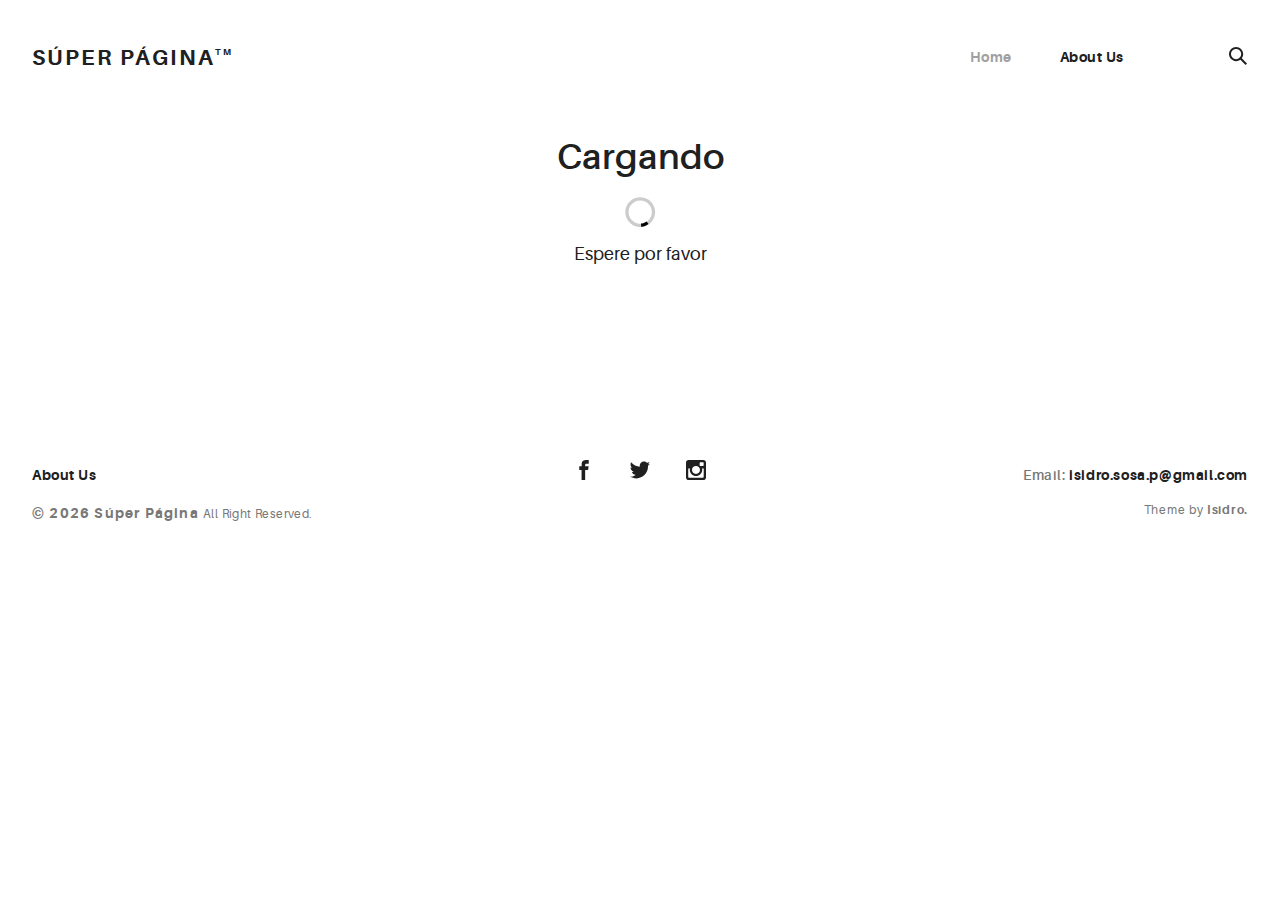
==== commit e9381779: "Remove base href" ====
--- a/docs/index.html
+++ b/docs/index.html
@@ -4,7 +4,6 @@
 <head>
   <meta charset="utf-8">
   <title>Portafolio</title>
-  <base href="/">
 
   <meta name="viewport" content="width=device-width, initial-scale=1">
   <link rel="icon" type="image/svg+xml" href="assets/img/urku-ico.svg">
